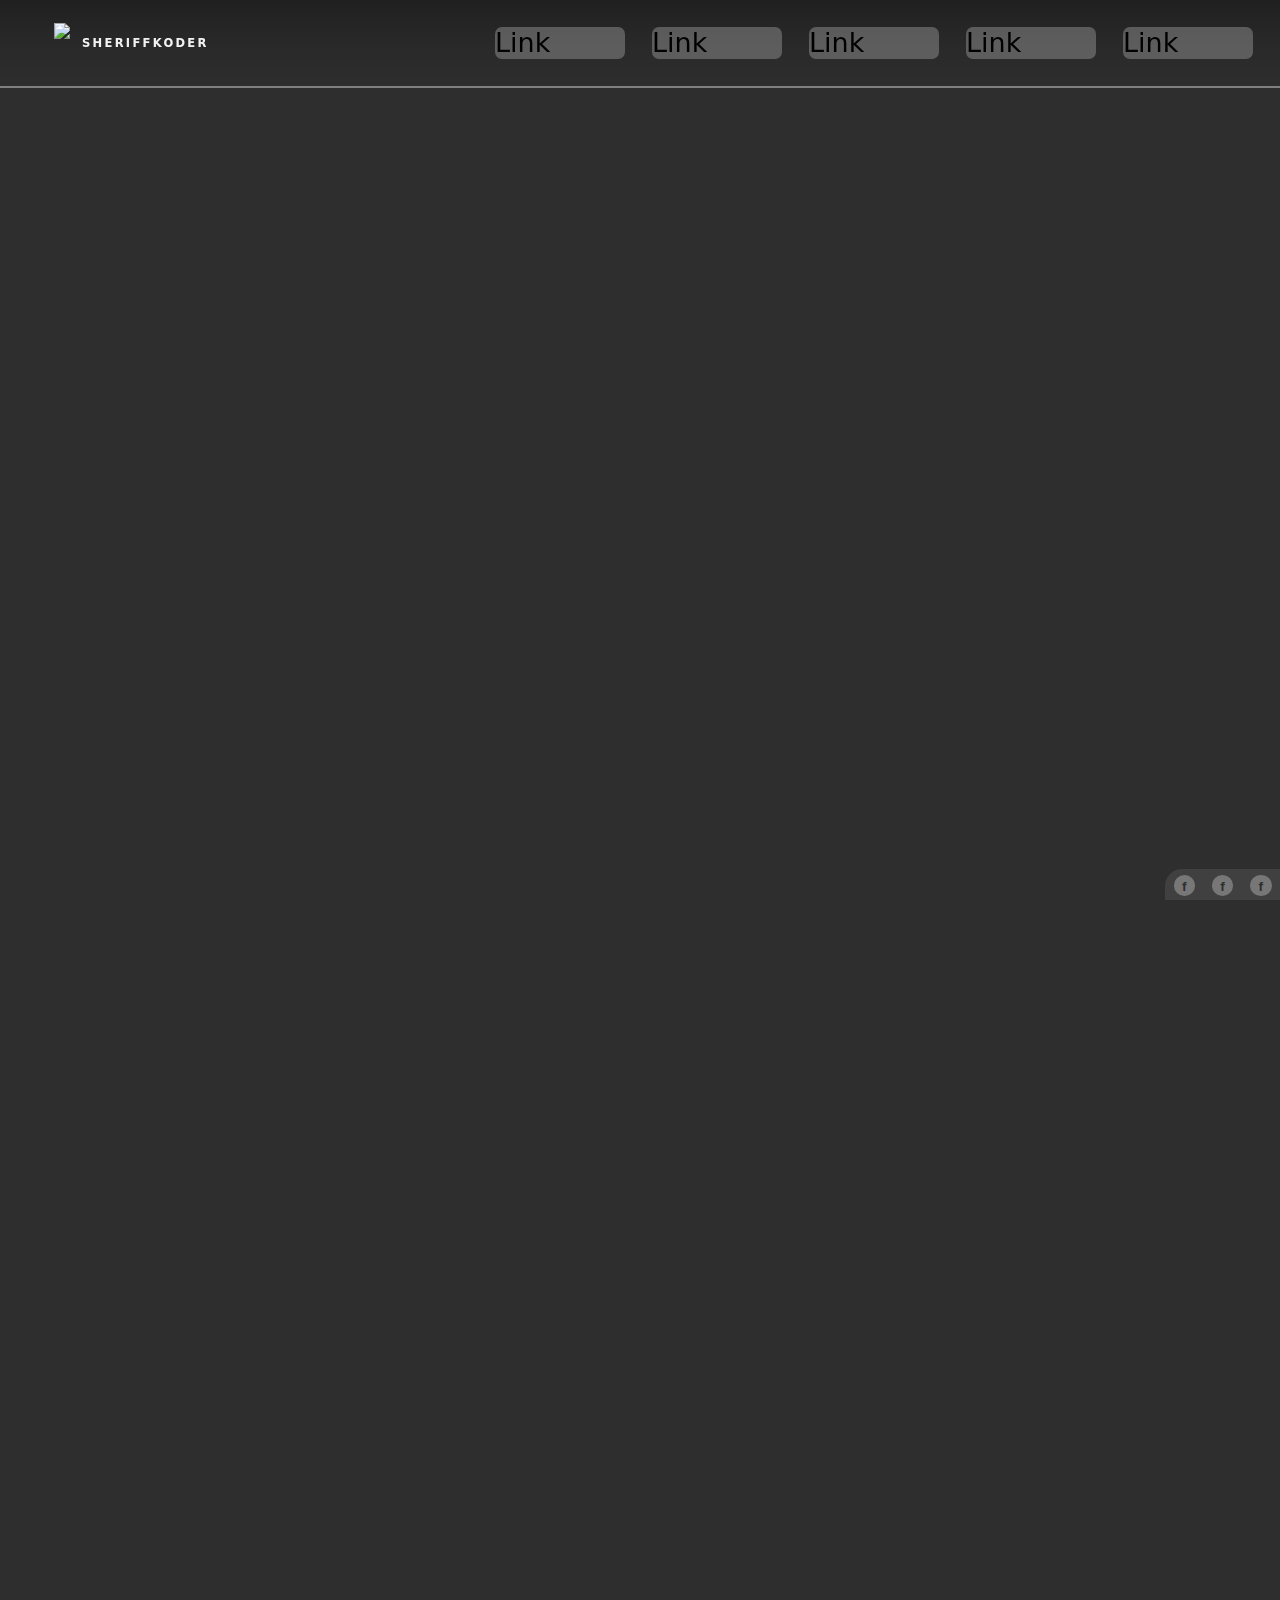
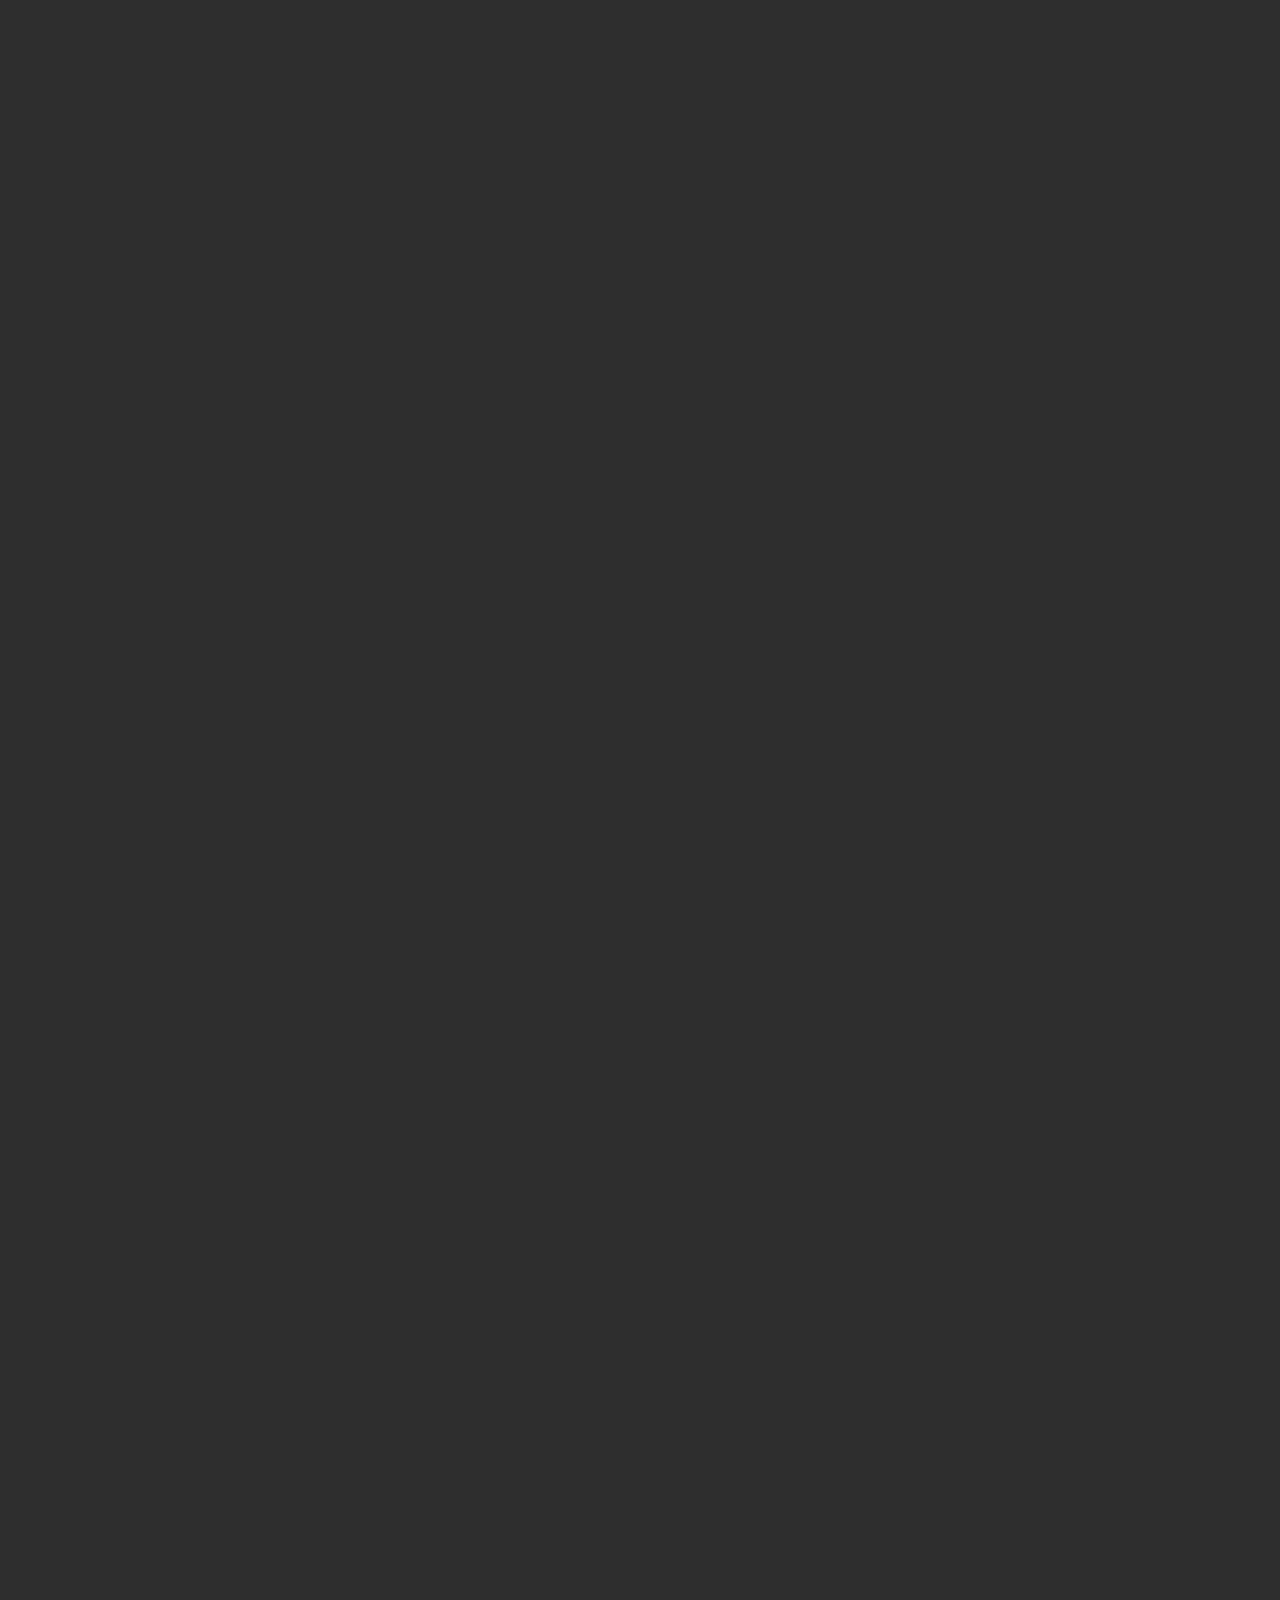
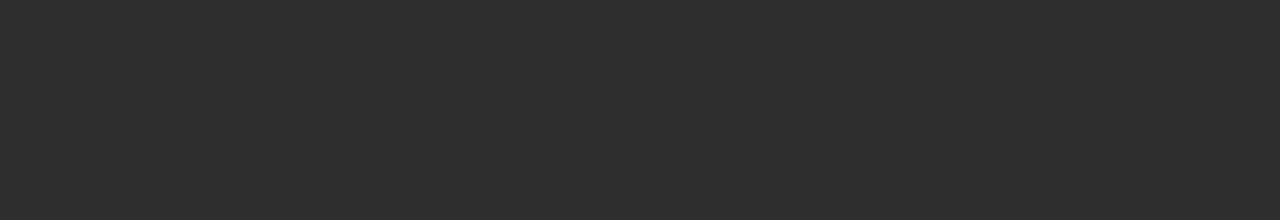
==== Parts/Container2/index.html @ fc48e60b "add blur property to card_outer by making absolute position/z-index higher/transparent background (2" ====
<!DOCTYPE HTML>

<HTML lang="en">


    <head>

        <title> 
            Portfolio2-Container2
        </title>

        <meta charset="UTF-8">
        <meta name="description"   content="online course tool" />
        <meta name="keywords"   content="courses" />
        <meta name="author"   content="victor" />

        <meta name="viewport" content="width=device-width,initial-scale=1.0">



        <link rel="stylesheet" type="text/css" href="./container2_content.css">
        <link rel="stylesheet" type="text/css" href="../Container1/Navigation/C1_Navigation.css">
        <link rel="stylesheet" type="text/css" href="../Container1/social_icons/social.css">
        <link rel="stylesheet" type="text/css" href="../Container1/Gradient_Buttons.css">


<!--
        <link rel="shortcut icon"   href="jason_img/favicon.ico" />

        <link rel="stylesheet" href="fontlink">
-->

        <style type="text/css">


        </style>




    </head>


    <body>




<!--////////////////////////////////////////////////////////////////////////-->

        <div class="container2">

            <div class="card_space">
                <div class="card_outer blur">
                    <div class="card_inner">
    
                    </div>
                </div>
            </div>

            <div class="card_space">
                <div class="card_outer blur">
                    <div class="card_inner">
    
                    </div>
                </div>
            </div>

            <div class="card_space">
                <div class="card_outer blur">
                    <div class="card_inner">
    
                    </div>
                </div>
            </div>







        </div>





<!--////////////////////////////////////////////////////////////////////////-->

<div class="header2">
</div>

<div class="header1">
            
    <div class="header1_part1">

    </div>

    <div class="header1_part2">
        <div class="header_icon cursor_pointer">
            <img src="./logo.png">
            
        </div>

        <div class="header_text cursor_pointer">
            <p>
                SHERIFFKODER
            </p>
        </div>
    </div>

    <div class="header1_part3_sub1">
        <div class="header1_part3_menu Gradient_Link_Background2/">

        </div>

    </div>

    <div class="header1_part3_sub2">
        <div class="header1_part3_links non_contact cursor_pointer Gradient_Text_hover1">
            Link
        </div>

        <div class="header1_part3_links non_contact cursor_pointer">
            Link
        </div>

        <div class="header1_part3_links non_contact cursor_pointer">
            Link
        </div>

        <div class="header1_part3_links non_contact cursor_pointer">
            Link
        </div>

        <div class="header1_part3_links contact_link 
        cursor_pointer Gradient_Link_Background2 Gradient_Link_Background3/ Gradient_Text_hover2/ Gradient_Border/">
                Link
        </div>




    </div>


</div>


<!--////////////////////////////////////////////////////////////////////////-->
<div class="social_icon_box_container">
            
    <p class="social_icon_box cursor_pointer transparent_1">
        f
    </p>

    <p class="social_icon_box cursor_pointer transparent_1">
        f
    </p>

    <p class="social_icon_box cursor_pointer transparent_1">
        f
    </p>
    
<div>






        <script src="./container_content.js">

        </script>


    </body>

</HTML>
---- Parts/Container2/container2_content.css ----
:root {
    --clr-backgoundColor-black: hsl(0, 0%, 18%);
    /*--clr-backgoundColor-black: hsl(0, 81%, 40%); red */

    --clr-backgoundColor-black-hover: hsl(0, 0%, 60%); ;

/*    --clr-lightgrey-borders: hsl(0, 1%, 80%); /*disable*/ 
    --clr-lightgrey-border-needed: hsl(0, 1%, 80%);
    --clr-lightgrey-text: hsl(0, 0%, 85%);
    --clr-lightergrey-text: hsl(0, 0%, 95%);

    --clr--contact-background: hsla(0, 0%, 85%, 0.2);
    --clr--social-background: hsla(0, 0%, 85%, 0.1);

    --clr--contact-background-hover: hsla(0, 0%, 75%, 0.2);

    --timing1: 0.5s;
    --timing2: 5s;

    --clr-gradient1: #0014ff;
    --clr-gradient3: #e234c8;
    --clr-gradient2: #00ffc3;

    --clr-socialborder:  rgb(89, 89, 89); /*152*/
    /*
    --clr-gradient1: hsl(230, 98%, 49%);
    --clr-gradient2: hsl(310, 100%, 50%);
    --clr-gradient3: hsl(149, 100%, 49%);
*/
    /* green theme */
    /*--clr-themeColor: rgb(255, 255, 255); */
 /*   --clr-themeColor: rgba(0, 255, 200, 0.975);
    --clr-themeColor-darker:  rgba(13, 157, 118, 0.975);
    --clr-themeColor-opacity:  rgba(0, 255, 190, 0.2);
*/

    /* blue theme */
/*    --clr-themeColor: rgba(14, 0, 165, 0.975);
    --clr-themeColor-darker:  rgba(13, 44, 157, 0.975);
    --clr-themeColor-opacity:  rgba(0, 8, 255, 0.2);
*/

    /* white theme */
  --clr-themeColor: rgba(245, 245, 245, 0.975);
    --clr-themeColor-darker:  rgba(200, 200, 200, 0.975);
    --clr-themeColor-opacity:  rgba(233, 233, 233, 0.2);


    --clr-link-color-hover:  rgba(255, 255, 255, 1); /* 0.2 opacity text-color makes effect*/


    --container-height: 95vh;
    --container-count: 4;

}

body {
    height: calc( var(--container-height) * var(--container-count) ) !important;
    background-color: var(--clr-backgoundColor-black);
    margin: 0;
    font-family: system-ui,-apple-system,"Segoe UI",Roboto,"Helvetica Neue",Arial,"Noto Sans","Liberation Sans",sans-serif,"Apple Color Emoji","Segoe UI Emoji","Segoe UI Symbol","Noto Color Emoji";



}

*, *::before, *::after {
    box-sizing: border-box;
}



/* Mobile screen */
@media only screen and (max-width: 470px) {

    html {
        font-size: 3vmin ;
    }

    .container2 {

    /*    background: rgba(38, 38, 38, 0.234) url("../Container1/car_Chevrolet_Camaro_Z28_monochrome-26097.jpg"); */
    
    
        width:100vw;
        min-height: 100vh;

        display: flex;
        flex-direction: column;
        justify-content: flex-start;
        align-items: center;

        padding-top: min(6vh, 50px);



    }

    .container2_bg {
        background: 
        linear-gradient(to right,  rgba(0, 0, 0, 0.6) ,  rgba(0, 0, 0, 0.4), rgba(0, 0, 0, 0.2) ,rgba(0, 0, 0, 0)),
        linear-gradient(to bottom, rgba(41, 41, 43, 0.365) 10%,  rgba(41, 41, 43, 0.465) 15%, rgba(41,41,43,255) 90% ,rgba(41,41,43,255) 100%),  
        
        url("./apps.jpg");
        padding-top: min(17vh, 100px);

    }



        .card_space {

            background: rgba(255, 0, 0, 0);
            width: 100%;
            height: 300px;

            position: relative;

        }

                .card_outer {

                    height: 22rem;
                    max-height: 230px;

                    width: 22rem;
                    max-width: 230px;
                    border-radius: 17px;

                    display: flex;
                    align-items: center;
                    justify-content: center;

                    

                }

                .blur {

                    background: rgba(130, 130, 130, 0.147);
                    border: 1px solid rgba(130, 130, 130, 0.06);
                    backdrop-filter: blur(2px);

                    position: absolute;
                    z-index: 1;

                    right: 50%;
                    top:50%;

                    transform: translate(50%, -50%);

                }

                .card_outer:hover {
                    background : linear-gradient(to left, var(--clr-gradient1-o) 20%, var(--clr-gradient2-o) 100%);
                    background-repeat: no-repeat;
                    opacity: 1;
                }


                .card_inner {

                    height: 95%;
                    width: 95%;
                    background: rgb(134, 134, 134);

                    border-radius: 12px;
                    box-shadow: 0;


                }

   





}


/* Tablet Styles */
@media only screen and (min-width: 471px) and (max-width: 800px) {

    html {
        font-size: 3vmin ;
    }

}

/*////////////////////////////////////////////////////////////////////*/
/*////////////////////////////////////////////////////////////////////*/
/* Desktop screen */

@media only screen and (min-width: 801px) and (max-width: 1500px){


    html {
        font-size: 3vmin ;
    }

}

/*////////////////////////////////////////////////////////////////////*/
/*////////////////////////////////////////////////////////////////////*/
/* widescreen */

@media only screen and (min-width: 1501px) {



    html {
        font-size: 3vmin ;
    }

}

.container2_test {
    

/*
    linear-gradient(to right,  rgba(0, 0, 0, 0.6) ,  rgba(0, 0, 0, 0.4), rgba(0, 0, 0, 0.2) ,rgba(0, 0, 0, 0)),
    linear-gradient(to top, rgba(41,41,43,0) 10%,  rgba(41,41,43,0) 15%, rgba(41,41,43,255) 90% ,rgba(41,41,43,255) 100%),  
    rgba(41,41,43,255);
        add for top continuation with container1 */

    

    height: 95vh;
    max-width: 1800px;
    margin:0 auto;

    display: flex;
    flex-direction: row;
}
          

/* changes the cursor shape on selected links */
.cursor_pointer {
    cursor: pointer;

}


            .header_Text_Link:hover {


/*                background-image: linear-gradient(to right, var(--clr-gradient1) , var(--clr-gradient2));
*/                /* remove for white text, remove i used it for some reason but its not necessary */

                /* style : filled color icon */
/*                
                color: black;
                background-color: var(--clr-themeColor);
                font-weight: 400;
                border: 0.1em solid var(--clr-themeColor);
                

                /* style : gradient color on hover */ /*
                color: white;
                background-image: linear-gradient(to right, var(--clr-gradient1) , var(--clr-gradient1), var(--clr-gradient2));
                font-weight: 300;
                border: none;
*/

                /* style : enlightened icon */
/*                
                text-shadow: 0px 0px 10px white;
                color:white;
                background-color: var(--clr-themeColor-opacity);
                border: 0.1em solid var(--clr-themeColor-darker);
                box-shadow: 0px 0px 1px var(--clr-themeColor-darker), inset 0px 0px 5px var(--clr-themeColor-darker);
                filter: blur(0.3px);
*/                
                /*background-color: var(--clr--contact-background-hover);*/


            }
---- Parts/Container1/Navigation/C1_Navigation.css ----
/*/////////////////////////////////////////////////////////////////////////////*/
/*/////////////////////////////////////////////////////////////////////////////*/
/*/////////////////////////////////////////////////////////////////////////////*/

:root {
    --clr-backgoundColor-black: hsl(0, 0%, 18%);
    /*--clr-backgoundColor-black: hsl(0, 81%, 40%); red */

    --clr-backgoundColor-black-hover: hsl(0, 0%, 60%); ;

/*    --clr-lightgrey-borders: hsl(0, 1%, 80%); /*disable*/ 
    --clr-lightgrey-border-needed: hsl(0, 1%, 80%);
    --clr-lightgrey-text: hsl(0, 0%, 85%);
    --clr-lightergrey-text: hsl(0, 0%, 95%);

    --clr--contact-background: hsla(0, 0%, 85%, 0.2);
    --clr--social-background: hsla(0, 0%, 85%, 0.1);

    --clr--contact-background-hover: hsla(0, 0%, 75%, 0.2);

    --timing1: 0.5s;
    --timing2: 5s;

    --clr-gradient1: #0014ff;
    --clr-gradient3: #ff2cdf;
    --clr-gradient2: #00ff5b;


    /*
    --clr-gradient1: hsl(230, 98%, 49%);
    --clr-gradient2: hsl(310, 100%, 50%);
    --clr-gradient3: hsl(149, 100%, 49%);
*/
    /* green theme */
    /*--clr-themeColor: rgb(255, 255, 255); */
 /*   --clr-themeColor: rgba(0, 255, 200, 0.975);
    --clr-themeColor-darker:  rgba(13, 157, 118, 0.975);
    --clr-themeColor-opacity:  rgba(0, 255, 190, 0.2);
*/

    /* blue theme */
/*    --clr-themeColor: rgba(14, 0, 165, 0.975);
    --clr-themeColor-darker:  rgba(13, 44, 157, 0.975);
    --clr-themeColor-opacity:  rgba(0, 8, 255, 0.2);
*/

    /* white theme */
  --clr-themeColor: rgba(245, 245, 245, 0.975);
    --clr-themeColor-darker:  rgba(200, 200, 200, 0.975);
    --clr-themeColor-opacity:  rgba(233, 233, 233, 0.2);


    --clr-link-color-hover:  rgba(255, 255, 255, 1); /* 0.2 opacity text-color makes effect*/



}


/*////////////////////////////////////////////////////////////////////*/
/* Mobile screen */
@media only screen and (max-width: 400px) {



/*////////////////////////////////////////////////////////////////////*/

    .header1 {


        max-width: 100vw;
        height: min(15vh, 88px);
        border-bottom: 0.1em solid grey;

        margin: auto;

        /* scrolling navigation with shadow */
        position: fixed;
        top: 0;
        left: 0;
        right: 0;

        background: linear-gradient(to bottom,  rgba(0, 0, 0, 0.3), rgba(0, 0, 0, 0.1) ,rgba(0, 0, 0, 0));
        /*//////////////////////////////////*/

        display: flex;
        flex-direction: row;


    }

            .header1_part1 {
                height: 100%;
                flex: 1;

            }


            .header1_part2 {
                height: 100%;
/*                background-color: yellow; */

                flex: 3;

                display: flex;


            }

                .header_icon {
                    height: 100%;
                    flex: 1;


                    display: flex;
                    justify-content: flex-end;
                    align-items: center;
                }

                    .header_icon img {
                        height: 3.5rem;
                        margin-right: 0.75rem;

                    }

                    .header_icon img:hover, .header_text p:hover, .header1_part3_menu:hover {        
                        -webkit-filter: drop-shadow(0px 0px 5px var(--clr-themeColor));
            
                    }


                .header_text {
                    height: 100%;
                    flex: 2.2;

                    display: flex;
                    justify-content: flex-start;
                    align-items: center;
                }

                    .header_text p {

                        color: var(--clr-lightergrey-text);
                        text-transform: uppercase;
                        font-size: 1rem;
                        font-weight: 700;
                        letter-spacing: 0.2em;

    
                    }

            .header1_part3_sub1 {

                height: 100%;
                
                
                flex: 1;
                display: flex;
                justify-content: center;
                align-items: center;

            }

            .header1_part3_sub2 {

                display: none;
                
            }

                .header1_part3_menu {
                    height: min(3rem, 41px);
                    width: min(3rem, 41px);
                    background: rgba(0, 0, 0, 0.4);
                    border-radius:  30%;
                    margin-left: -1rem;
                    
                }
            
            
  }


    /*////////////////////////////////////////////////////////////////////*/
    /* Tablet Styles */
   @media only screen and (min-width: 401px) and (max-width: 1049px) {

    html {
        font-size: 3vmin;
    }

    .header1 {


        max-width: 100vw;
        height: min(15vh, 88px);
        border-bottom: 0.1em solid grey;

        margin: auto;

        /* scrolling navigation with shadow */
        position: fixed;
        top: 0;
        left: 0;
        right: 0;

        background: linear-gradient(to bottom,  rgba(0, 0, 0, 0.3), rgba(0, 0, 0, 0.1) ,rgba(0, 0, 0, 0));
        /*//////////////////////////////////*/

        display: flex;
        flex-direction: row;
        justify-content: space-between; /**/
        padding: 0 2rem; /**/

    }

            .header1_part1 {
                height: 100%;
                flex: 1;
                display: none; /* was used to center in mobile, we need part two in the beginning now*/

            }


            .header1_part2 {
                height: 100%;


                display: flex;


            }

                .header_icon {
                    height: 100%;


                    display: flex;
                    justify-content: flex-end;
                    align-items: center;
                }

                    .header_icon img {
                        height: min(3.5rem, 40.64px); /**//* smallest of two, i.e not exceed 40.64px */
                        margin-right: 0.75rem;

                    }

                    .header_icon img:hover, .header_text p:hover, .header1_part3_menu:hover {        
                        -webkit-filter: drop-shadow(0px 0px 5px var(--clr-themeColor));
            
                    }


                .header_text {
                    height: 100%;
/*                   flex: 2.2; */  /*was used to align proportionally with the img in center of viewport*/

                    display: flex;
                    justify-content: flex-start;
                    align-items: center;
                }

                    .header_text p {

                        color: var(--clr-lightergrey-text);
                        text-transform: uppercase;

                        font-size: min(1rem,11.5px); /**//* smallest of two, not exceed 11.5px */

                        font-weight: 700;
                        letter-spacing: 0.2em;

    
                    }

            .header1_part3_sub1 {

                height: 100%;
                
                
                display: flex;
                justify-content: center;
                align-items: center;

            }

            .header1_part3_sub2 {

                display: none;

            }

                .header1_part3_menu {
                    height: min(3rem, 41px);
                    width: min(3rem, 41px);
                    background: rgba(0, 0, 0, 0.4);
                    border-radius:  30%;
/*                    margin-left: 1rem;  */
                    
                }
            
            
  }






/*////////////////////////////////////////////////////////////////////*/
/* Desktop Styles media query with high resolution support */
  @media only screen and (min-width: 1050px) {
    html {
        font-size: 3vmin;
    }

    .header1 {


        max-width: 100vw;
        height: min(15vh, 88px);
        border-bottom: 0.1em solid grey;

        margin: auto;

        /* scrolling navigation with shadow */
        position: fixed;
        top: 0;
        left: 0;
        right: 0;

        background: linear-gradient(to bottom,  rgba(0, 0, 0, 0.3), rgba(0, 0, 0, 0.1) ,rgba(0, 0, 0, 0));
        /*//////////////////////////////////*/

        display: flex;
        flex-direction: row;
        justify-content: space-between; /**/
        padding: 0 1rem 0 2rem; /**//**/

    }

            .header1_part1 {
                height: 100%;
                flex: 1;
                display: none; /* was used to center in mobile, we need part two in the beginning now*/

            }


            .header1_part2 {
                height: 100%;


                display: flex;


            }

                .header_icon {
                    height: 100%;


                    display: flex;
                    justify-content: flex-end;
                    align-items: center;
                }

                    .header_icon img {
                        height: min(3.5rem, 40.64px); /**//* smallest of two, i.e not exceed 40.64px */
                        margin-right: min(0.75rem,12px);

                    }

                    .header_icon img:hover, .header_text p:hover, .header1_part3_menu:hover {        
                        -webkit-filter: drop-shadow(0px 0px 5px var(--clr-themeColor));
            
                    }


                .header_text {
                    height: 100%;
/*                   flex: 2.2; */  /*was used to align proportionally with the img in center of viewport*/

                    display: flex;
                    justify-content: flex-start;
                    align-items: center;
                }

                    .header_text p {

                        color: var(--clr-lightergrey-text);
                        text-transform: uppercase;

                        font-size: min(1rem,11.5px); /* smallest of two, not exceed 11.5px */

                        font-weight: 700;
                        letter-spacing: 0.2em;

    
                    }

            .header1_part3_sub1 {

                height: 100%;
                
                
                display: flex;
                justify-content: center;
                align-items: center;

                display: none;

            }

            .header1_part3_sub2 {

                height: 100%;
                
                
                display: flex;
                justify-content: center;
                align-items: center;

            }

                .header1_part3_menu {
                    height: min(3rem, 41px);
                    width: min(3rem, 41px);
                    background: rgba(0, 0, 0, 0.4);
                    border-radius:  30%;
    /*                    margin-left: 1rem;  */
                    
                }

                .header1_part3_links {
                    height: min(1.5rem, 32px); /**/
                    width: min(6rem, 130px); /**/
                    background: rgba(170, 170, 170, 0.4);
                    border-radius: 7px;
                    margin-top: 0;
                    margin-left: min(1rem, 40px); /**/
                    margin-bottom: 0;
                    
                }
            
            
  }
---- Parts/Container1/social_icons/social.css ----
/*/////////////////////////////////////////////////////////////////////////////*/
/*/////////////////////////////////////////////////////////////////////////////*/
/*/////////////////////////////////////////////////////////////////////////////*/


body {
    height: 200vh;
/*    background: url('https://images.unsplash.com/photo-1546587348-d12660c30c50?ixlib=rb-1.2.1&ixid=MnwxMjA3fDB8MHxzZWFyY2h8N3x8bmF0dXJhbHxlbnwwfHwwfHw%3D&w=1000&q=80') 50%;
*/

}

*, *::before, *::after {
    box-sizing: border-box;
}


/*////////////////////////////////////////////////////////////////////*/
/* Mobile screen */
@media only screen and (max-width: 470px) {

    html {
        font-size: 3vmin ;
    }



    .social_icon_box_container {

        height: min(2.93rem,34.14px);  /* factor of 5 */
    /*    width: calc(2.2rem * 5); */  /* no width, responsive to item count */

        border-radius: 20px;


        /*/////////////////////////////*/

        position: fixed;
        bottom: 0;
        left: 50%;
        transform: translate(-50%, -50%);

        background: rgb(22, 22, 22);
        mix-blend-mode: screen;

        /*/////////////////////////////*/

        display: flex;
        flex-direction: row;
        justify-content: space-around;
        align-items: center;

        padding: 0.2rem max(0.4rem,6px);

    }

    .social_icon_box_container:hover {
        background: rgb(40, 40, 40);
        transition: background 1s ease-in-out;

    }


        .social_icon_box {
            height: min(2.26rem, 27.39px);
            width: min(2.4rem, 29.02px);

            border-radius: 50%;

            text-align: center;
            font-family: Arial, Helvetica, sans-serif;
            font-size: min(1.33em, 16.2px);
            margin: 0 0.5em;
            font-weight: 700;
            padding-top: 0.1em;

            text-shadow: /* text border */
            -0.05em 0 var(--clr-socialborder),
            0.05em 0  var(--clr-socialborder),
            0 -0.05em var(--clr-socialborder),
            0 0.05em  var(--clr-socialborder);

            /* align text inside */
            display: flex;
            justify-content: center;
            align-items: center;

            background-color: rgb(89, 89, 89);
            color: black;



        }

        .social_icon_box:hover {
            background: rgb(127, 127, 127);;
            text-shadow: 0px 0px 10px rgb(0, 0, 0);
            transition: background var(--timing1) ease-in-out;

        }

    
}



    /*////////////////////////////////////////////////////////////////////*/
    /* Tablet Styles */
   @media only screen and (min-width: 471px) and (max-width: 800px) {

        html {
            font-size: 3vmin ;
        }



        .social_icon_box_container {

            width: min(2.5rem,37.45px);  /* factor of 5 */
        /*    width: calc(2.2rem * 5); */  /* no width, responsive to item count */

            border-radius: 20px;


            /*/////////////////////////////*/

            position: fixed;
            right: 6.5vmin;
            bottom: 20%;
            transform: translate(0, 50%);

            background: rgb(22, 22, 22);
            mix-blend-mode: screen;

            /*/////////////////////////////*/

            display: flex;
            flex-direction: column;
            justify-content: space-around;
            align-items: center;

            padding: max(0.4em,7px) 0.2em;

        }

        .social_icon_box_container:hover {
            background: rgb(40, 40, 40);
            transition: background 1s ease-in-out;

        }


            .social_icon_box {
                height: min(1.7rem, 27.39px);
                width: min(1.8rem, 29.02px);

                border-radius: 50%;

                text-align: center;
                font-family: Arial, Helvetica, sans-serif;
                font-size: min(1em, 16.2px);
                margin: min(7.5px,1em) 0;
                font-weight: 700;


                text-shadow: /* text border */
                -0.05em 0 var(--clr-socialborder),
                0.05em 0  var(--clr-socialborder),
                0 -0.05em var(--clr-socialborder),
                0 0.05em  var(--clr-socialborder);

                /* align text inside */
                display: flex;
                justify-content: center;
                align-items: center;

                background-color: rgb(89, 89, 89);
                color: black;



            }

            .social_icon_box:hover {
                background: rgb(127, 127, 127);;
                text-shadow: 0px 0px 10px rgb(0, 0, 0);
                transition: background var(--timing1) ease-in-out;

            }


    }






/*////////////////////////////////////////////////////////////////////*/
/* Desktop Styles media query with high resolution support */
  @media only screen and (min-width: 801px) and (max-width: 1500px){

    html {
        font-size: 3vmin ;
    }



    .social_icon_box_container {

        height: min(1.445rem,25.5px);  /* factor of 5 */
    /*    width: calc(2.2rem * 5); */  /* no width, responsive to item count */

        border-top-left-radius: 17px;

        min-height: 31.093px ;
        

        /*/////////////////////////////*/

        position: fixed;
        bottom: 0;
        right: 0;

        background: rgb(22, 22, 22);
        mix-blend-mode: screen;

        /*/////////////////////////////*/

        display: flex;
        flex-direction: row;
        justify-content: flex-start;
        align-items: center;

        padding-left: 0px;
        padding-top: 12.75px;
        padding-bottom: 11.05px;
        padding-right: -1px;



    }

    .social_icon_box_container:hover {
        background: rgb(40, 40, 40);
        transition: background 1s ease-in-out;

    }


        .social_icon_box {
            height: 20.4px;
            width: 21.25px;
/*
            height: min(1.5rem, 33.39px);
            width: min(1.6rem, 35.02px);
*/

            border-radius: 50%;

            text-align: center;
            font-family: Arial, Helvetica, sans-serif;
            font-size: 13.6px;
            font-weight: 700;
            padding-top: 1.7px;
            margin: 0 8.5px;

            text-shadow: /* text border */
            -0.05em 0 var(--clr-socialborder),
            0.05em 0  var(--clr-socialborder),
            0 -0.05em var(--clr-socialborder),
            0 0.05em  var(--clr-socialborder);

            /* align text inside */
            display: flex;
            justify-content: center;
            align-items: center;

            background-color: rgb(89, 89, 89);
            color: black;



        }

        .social_icon_box:hover {
            background: rgb(127, 127, 127);;
            text-shadow: 0px 0px 10px rgb(0, 0, 0);
            transition: background var(--timing1) ease-in-out;

        }

    
    }





 

@media only screen and (min-width: 1501px) {
/*////////////////////////////////////////////////////////////////////*/
/* Desktop Styles media query with high resolution support */

html {
    font-size: 3vmin ;
}



.social_icon_box_container {

    height: min(1.7rem,30px);  /* factor of 5 */
/*    width: calc(2.2rem * 5); */  /* no width, responsive to item count */

    border-top-left-radius: 20px;

    min-height: 36.58px ;
    

    /*/////////////////////////////*/

    position: fixed;
    bottom: 0;
    right: 0;

    background: rgb(22, 22, 22);
    mix-blend-mode: screen;

    /*/////////////////////////////*/

    display: flex;
    flex-direction: row;
    justify-content: flex-start;
    align-items: center;

    padding-left: 0rem;
    padding-top: 15px;
    padding-bottom: 13px;
    padding-right: 0px;



}

.social_icon_box_container:hover {
    background: rgb(40, 40, 40);
    transition: background 1s ease-in-out;

}


    .social_icon_box {
        height: 24px;
        width: 25px;
/*
        height: min(1.5rem, 33.39px);
        width: min(1.6rem, 35.02px);
*/

        border-radius: 50%;

        text-align: center;
        font-family: Arial, Helvetica, sans-serif;
        font-size: 16px;
        font-weight: 700;
        padding-top: 2px;
        margin: 0 10px;

        text-shadow: /* text border */
        -0.05em 0 var(--clr-socialborder),
        0.05em 0  var(--clr-socialborder),
        0 -0.05em var(--clr-socialborder),
        0 0.05em  var(--clr-socialborder);

        /* align text inside */
        display: flex;
        justify-content: center;
        align-items: center;

        background-color: rgb(89, 89, 89);
        color: black;



    }

    .social_icon_box:hover {
        background: rgb(127, 127, 127);;
        text-shadow: 0px 0px 10px rgb(0, 0, 0);
        transition: background var(--timing1) ease-in-out;

    }


}



.social_icon_box_container2 {

    height: min(1.7rem,30px);  /* factor of 5 */
/*    width: calc(2.2rem * 5); */  /* no width, responsive to item count */

    border-top-left-radius: 20px;

    min-height: 36.58px ;
    

    /*/////////////////////////////*/

    position: fixed;
    bottom: 0;
    right: 50%;

    background: rgb(22, 22, 22);
    mix-blend-mode: screen;

    /*/////////////////////////////*/

    display: flex;
    flex-direction: row;
    justify-content: flex-start;
    align-items: center;

    padding-left: 0rem;
    padding-top: 15px;
    padding-bottom: 13px;
    padding-right: 0px;



}
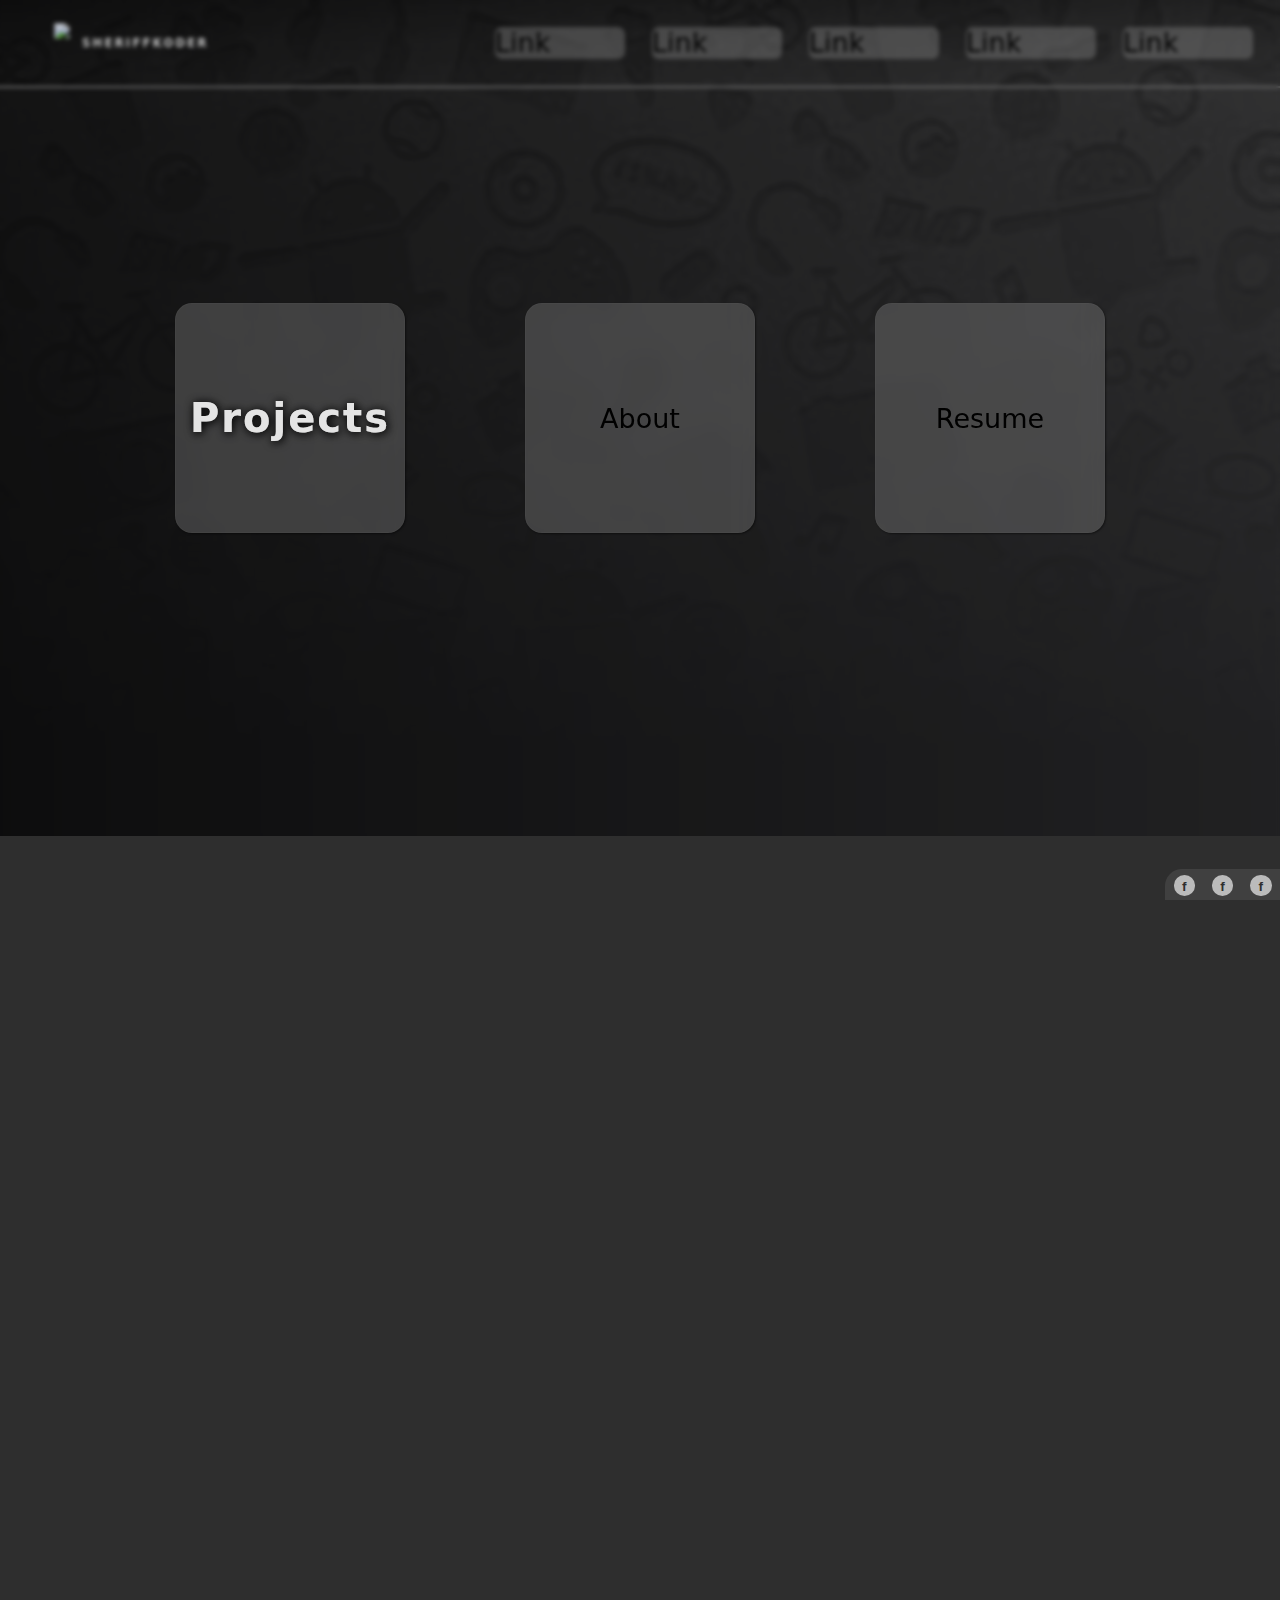
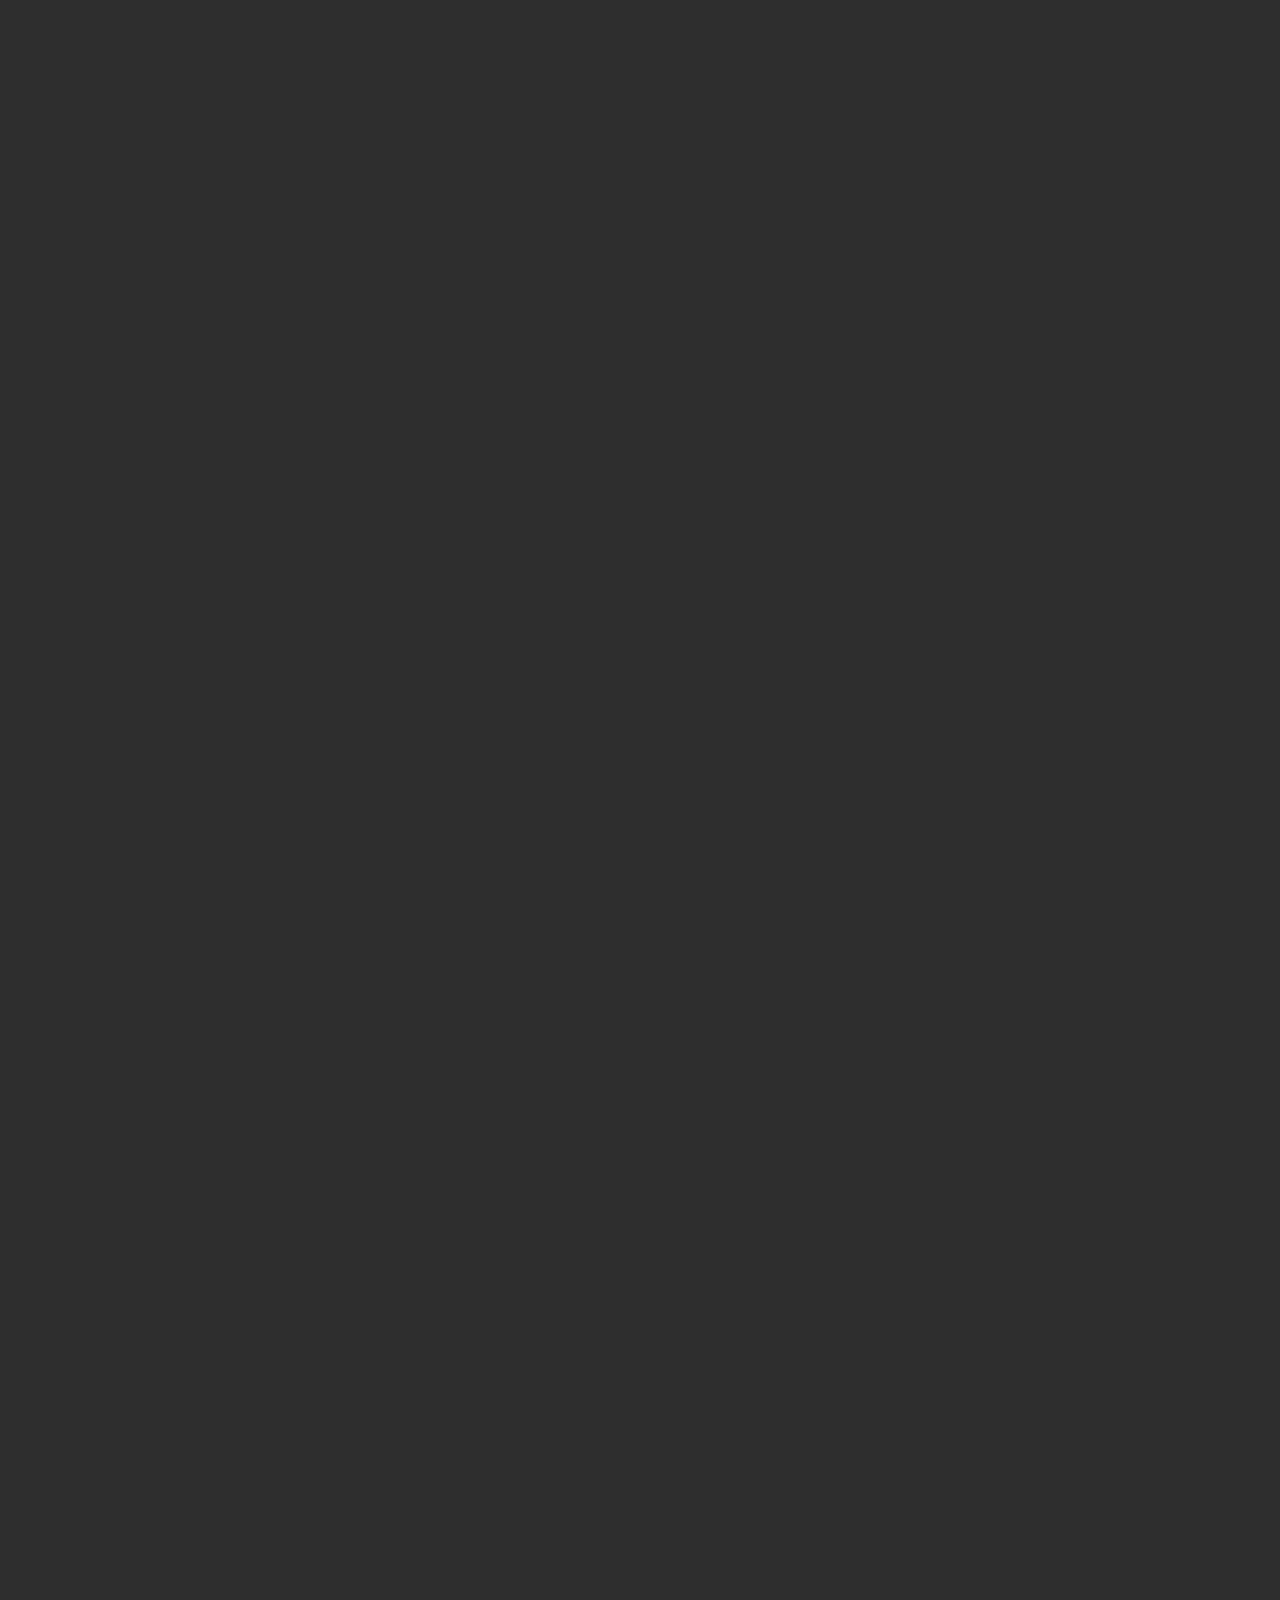
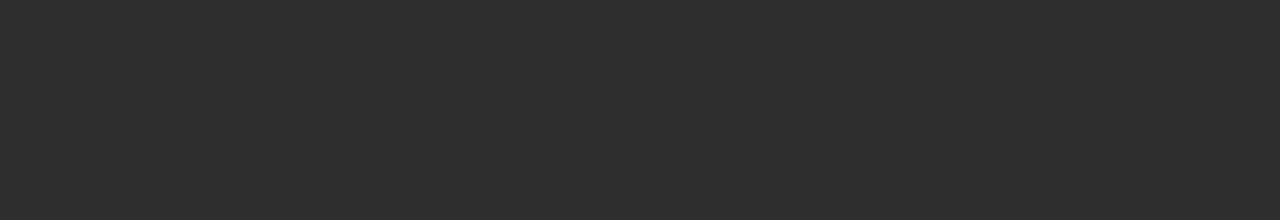
==== commit 9da4e236: "adjustments" ====
--- a/Parts/Container2/index.html
+++ b/Parts/Container2/index.html
@@ -44,36 +44,146 @@
     <body>
 
 
-
-
 <!--////////////////////////////////////////////////////////////////////////-->
 
-        <div class="container2">
-
-            <div class="card_space">
-                <div class="card_outer blur">
-                    <div class="card_inner">
-    
-                    </div>
+        <div class="container2 container2_bg">
+
+
+        
+            <div class="card_space card_space__flip">
+                <div class="card_outer blur_gradient_hover blur_gradient_hover__flip card_active">
+                    <p class="text_card_front_2" value="Projects">
+                        Projects
+                    </p>
+
+                        <p class="text_card_front_2" value="Projects">
+                            Projects
+                        </p>
+                    
+                    <div class="card_inner card_inner__flip">
+                        
+                    </div>
+
+                    <div class="vertical_line">
+
+                    </div>
+
+                    <div class="card_content card_content__flip">
+                        
+                        <p class="Text_Card_Mob first_text">
+                            The best place to start is yourself.
+                            If you have some capital available to invest in
+                            a business this is a great start as other parties
+                            you approach will take you more seriously.
+                        </p>
+
+                        <p class="Text_Card">
+                            The best place to start is yourself. <br>
+                            If you have some capital available to invest in <br>
+                            a business this is a great start as other parties <br>
+                            you approach will take you more seriously. <br>
+                        </p>
+
+
+
+                        <div class="Text_Link_Card cursor_pointer ">
+                            <p class="">
+                                LINK
+                            </p>
+                        </div>
+                    </div>
+
+                    
                 </div>
             </div>
 
-            <div class="card_space">
-                <div class="card_outer blur">
-                    <div class="card_inner">
-    
-                    </div>
+
+
+            <div class="card_space card_space__flip">
+                <div class="card_outer blur_gradient_hover blur_gradient_hover__flip">
+                    <div class="card_inner card_inner__flip">
+                        <p class="text_card_front">
+                            About
+                        </p>
+                    </div>
+
+                    <div class="vertical_line">
+
+                    </div>
+
+                    <div class="card_content card_content__flip">
+                        
+                        <p class="Text_Card_Mob second">
+                            The best place to start is yourself.
+                            If you have some capital available to invest in
+                            a business this is a great start as other parties
+                            you approach will take you more seriously.
+                        </p>
+
+                        <p class="Text_Card">
+                            The best place to start is yourself. <br>
+                            If you have some capital available to invest in <br>
+                            a business this is a great start as other parties <br>
+                            you approach will take you more seriously. <br>
+                        </p>
+
+
+
+
+
+                        <div class="Text_Link_Card cursor_pointer ">
+                            <p class="">
+                                LINK
+                            </p>
+                        </div>
+                    </div>
+
+                    
                 </div>
             </div>
 
-            <div class="card_space">
-                <div class="card_outer blur">
-                    <div class="card_inner">
-    
-                    </div>
+            <div class="card_space card_space__flip">
+                <div class="card_outer blur_gradient_hover blur_gradient_hover__flip">
+                    <div class="card_inner card_inner__flip">
+                        <p class="text_card_front">
+                            Resume
+                        </p>
+                    </div>
+
+                    <div class="vertical_line">
+
+                    </div>
+
+                    <div class="card_content card_content__flip">
+                        
+                        <p class="Text_Card_Mob third">
+                            The best place to start is yourself.
+                            If you have some capital available to invest in
+                            a business this is a great start as other parties
+                            you approach will take you more seriously.
+                        </p>
+
+                        <p class="Text_Card">
+                            The best place to start is yourself. <br>
+                            If you have some capital available to invest in <br>
+                            a business this is a great start as other parties <br>
+                            you approach will take you more seriously. <br>
+                        </p>
+
+
+
+
+
+                        <div class="Text_Link_Card cursor_pointer ">
+                            <p class="">
+                                LINK
+                            </p>
+                        </div>
+                    </div>
+
+                    
                 </div>
             </div>
-
 
 
 
@@ -168,9 +278,7 @@
 
 
 
-
-
-        <script src="./container_content.js">
+        <script src="./container2_content.js">
 
         </script>
 
--- a/Parts/Container2/container2_content.css
+++ b/Parts/Container2/container2_content.css
@@ -22,6 +22,17 @@
     --clr-gradient1: #0014ff;
     --clr-gradient3: #e234c8;
     --clr-gradient2: #00ffc3;
+
+
+    /*colors used in mobile card box as a border */
+    --clr-gradient1-o: hsla(235, 100%, 50%, 0.100);
+    --clr-gradient3-o: hsla(309, 75%, 55%, 0.100);
+    --clr-gradient2-o: hsla(166, 100%, 50%, 0.100); 
+
+    /* colors used in tablet box width increase background */
+    --clr-gradient1-o2: hsla(235, 100%, 50%, 0.200);
+    --clr-gradient3-o2: hsla(309, 75%, 55%, 0.200);
+    --clr-gradient2-o2: hsla(166, 100%, 50%, 0.200);  
 
     --clr-socialborder:  rgb(89, 89, 89); /*152*/
     /*
@@ -63,7 +74,6 @@
     font-family: system-ui,-apple-system,"Segoe UI",Roboto,"Helvetica Neue",Arial,"Noto Sans","Liberation Sans",sans-serif,"Apple Color Emoji","Segoe UI Emoji","Segoe UI Symbol","Noto Color Emoji";
 
 
-
 }
 
 *, *::before, *::after {
@@ -73,7 +83,7 @@
 
 
 /* Mobile screen */
-@media only screen and (max-width: 470px) {
+@media only screen and (max-width: 640px) {
 
     html {
         font-size: 3vmin ;
@@ -85,31 +95,55 @@
     
     
         width:100vw;
-        min-height: 100vh;
+        min-width: 300px;
 
         display: flex;
         flex-direction: column;
         justify-content: flex-start;
         align-items: center;
 
-        padding-top: min(6vh, 50px);
-
-
+        padding: min(7vh,80px) 0;
+
+        position: relative;
+        perspective: 1000px;
 
     }
 
+
+    /* background used in separate testing page */
     .container2_bg {
         background: 
         linear-gradient(to right,  rgba(0, 0, 0, 0.6) ,  rgba(0, 0, 0, 0.4), rgba(0, 0, 0, 0.2) ,rgba(0, 0, 0, 0)),
         linear-gradient(to bottom, rgba(41, 41, 43, 0.365) 10%,  rgba(41, 41, 43, 0.465) 15%, rgba(41,41,43,255) 90% ,rgba(41,41,43,255) 100%),  
-        
         url("./apps.jpg");
         padding-top: min(17vh, 100px);
 
+        background-repeat: no-repeat;
+        background-size: contain;
+
     }
 
 
-
+    /* blur background effect (between image and boxes)*/
+    .container2_bg::after {
+
+        position: absolute;
+        content: " ";
+
+        top:0;
+        left: 0;
+        height: 100%;
+        width: 100%;
+
+        background: rgba(0, 0, 0, 0.2);
+        backdrop-filter: blur(2px);
+
+        z-index: 1;
+
+
+
+    }
+        /* the column space the card is margined in */
         .card_space {
 
             background: rgba(255, 0, 0, 0);
@@ -117,49 +151,45 @@
             height: 300px;
 
             position: relative;
+            
 
         }
 
+
+                /* the card border , refer to blur_gradient_hover in Gradient css file for style */
                 .card_outer {
 
                     height: 22rem;
                     max-height: 230px;
+                    min-height: 165px;
 
                     width: 22rem;
                     max-width: 230px;
+                    min-width: 165px;
                     border-radius: 17px;
 
                     display: flex;
                     align-items: center;
                     justify-content: center;
 
-                    
-
-                }
-
-                .blur {
-
-                    background: rgba(130, 130, 130, 0.147);
-                    border: 1px solid rgba(130, 130, 130, 0.06);
-                    backdrop-filter: blur(2px);
-
-                    position: absolute;
-                    z-index: 1;
-
-                    right: 50%;
-                    top:50%;
-
-                    transform: translate(50%, -50%);
-
-                }
-
-                .card_outer:hover {
-                    background : linear-gradient(to left, var(--clr-gradient1-o) 20%, var(--clr-gradient2-o) 100%);
-                    background-repeat: no-repeat;
-                    opacity: 1;
-                }
-
-
+                    position: relative;
+
+                }
+
+                    /* add more opacity related to the tablet query, property from Gradient_buttons.css*/
+                    /* switch colors as the card will be flipped but on hover only so it can seem right position on hover out finish*/
+
+                    .blur_gradient_hover:hover::before {
+                        background-image: linear-gradient(to right, var(--clr-gradient1-o) , var(--clr-gradient2-o), var(--clr-gradient2-o)) !important;                
+                    }
+    
+                    .blur_gradient_hover:hover::after {
+                        background-image: linear-gradient(to right, var(--clr-gradient1-o) , var(--clr-gradient1-o), var(--clr-gradient2-o)) !important;                
+    
+                    }
+
+
+                /* the card content space */
                 .card_inner {
 
                     height: 95%;
@@ -169,37 +199,837 @@
                     border-radius: 12px;
                     box-shadow: 0;
 
-
-                }
-
+                    display: flex;
+                    align-items: center;
+                    justify-content: center;
+
+
+                }
+
+                        .text_card_front_2 {
+                            color: rgb(228, 228, 228);
+                            font-size: max(2rem,40.044px);
+                            letter-spacing: 0.05em;
+                            margin: 0;
+                            font-weight: 600;
+                            text-shadow: 1px 1px 10px rgba(0, 0, 0, 0.716);
+                            position: absolute;
+                            z-index: 4;
+                            transition: opacity 0.25s ease-in;
+                        }
+
+                        .card_outer:hover > .text_card_front_2 {
+                            opacity: 0;
+                        }
+
+
+
+                .vertical_line {
+                    display: none;
+                }
    
 
-
-
+                /***************************************/
+
+
+                /* styling */
+                .card_inner__flip {
+
+                    position: absolute; /* both absolute to the blur gradient*/
+                    opacity: 1;     /* side 1 : card inner opacity 1 */
+                    transition: opacity 0.6s ease-out;    /* delay in animation */
+
+                  }
+
+
+                  .card_content__flip {
+
+                    position: absolute; /* both absolute to the blur gradient*/
+
+                    width: 95%;
+                    height: 95%;
+                    border-radius: 12px;                    
+                    background: rgba(134, 134, 134, 0.478);
+
+                    color: white;
+                    display: flex;
+                    justify-content: center;
+                    align-items: center;
+                    flex-direction: column;
+
+                    transform: rotateY(180deg);
+                    opacity: 0;     /* side 1: not need to show it */
+
+                    transition: opacity 0.5s step-start;    /* delay in animation reverse timing */
+                    transition-delay: 0.2s;
+                    mix-blend-mode: screen;
+
+                  }
+
+                  .card_content .Text_Card_Mob {
+                    padding: 8px;
+                    text-align: center;
+                    font-size: 12px;
+                    font-weight: 500;
+                    font-size: min(1.5vmax, 12px);
+
+
+                  }
+
+                  .card_content .Text_Card {
+                    display: none;
+                  }
+
+                  .Text_Link_Card {
+                        background-color: white;
+                        height: 12%;
+                        width: 40%;
+                        border-radius: 7px;
+                        color: black;
+
+                        display: flex;
+                        justify-content: center;
+                        align-items: center;
+
+                        font-weight: 900;
+                        font-size: min(1.5vmax, 12px);
+
+                  }
+
+
+                /* animation */
+                .card_space__flip {
+                    /*perspective: 1000px; put in container2 to make bg blur work*/
+                }
+
+                .blur_gradient_hover__flip {
+                    position: relative;
+                    
+                    transition: transform 0.6s;
+                    transform-style: preserve-3d;
+
+                }
+
+                .card_space__flip:hover .blur_gradient_hover__flip {
+                    transform: translate(50%, -50%) rotateY(180deg);
+                  }
+
+                .card_space__flip:hover .card_content__flip {
+                    opacity: 1;
+
+                }
+                .card_space__flip:hover .card_inner__flip {
+                    opacity: 0;
+
+                }
+
+
+                .blur_mirror {
+                    display: none;
+                }
 
 
 }
 
 
-/* Tablet Styles */
-@media only screen and (min-width: 471px) and (max-width: 800px) {
+/* Tablet Styles */ /* size from where can allow width space, till allow three boxes row space */
+@media only screen and (min-width: 641px) and (max-width: 920px) {
 
     html {
         font-size: 3vmin ;
     }
 
+    .container2 {
+
+    /*    background: rgba(38, 38, 38, 0.234) url("../Container1/car_Chevrolet_Camaro_Z28_monochrome-26097.jpg"); */
+    
+    
+        width:100vw;
+        min-height: 100vh;
+
+        display: flex;
+        flex-direction: column;
+        justify-content: flex-start;
+        align-items: center;
+
+        padding-top: min(6vh, 50px);
+
+        position: relative;
+        perspective: 1000px;
+
+    }
+
+
+    /* background used in separate testing page */
+    .container2_bg {
+        background: 
+        linear-gradient(to right,  rgba(0, 0, 0, 0.6) ,  rgba(0, 0, 0, 0.4), rgba(0, 0, 0, 0.2) ,rgba(0, 0, 0, 0)),
+        linear-gradient(to bottom, rgba(41, 41, 43, 0.365) 10%,  rgba(41, 41, 43, 0.465) 15%, rgba(41,41,43,255) 90% ,rgba(41,41,43,255) 100%),  
+        url("./apps.jpg");
+        padding-top: min(17vh, 100px);
+
+        background-repeat: no-repeat;
+        background-size: contain;
+
+    }
+
+   
+
+
+    /* blur background effect (between image and boxes)*/
+    .container2_bg::after {
+
+        position: absolute;
+        content: " ";
+
+        top:0;
+        left: 0;
+        height: 100%;
+        width: 100%;
+
+        background: rgba(0, 0, 0, 0.2);
+        backdrop-filter: blur(2px);
+
+        z-index: 1;
+
+
+
+    }
+        /* the column space the card is margined in */
+        .card_space {
+
+            background: rgba(255, 0, 0, 0);
+            width: 100%;
+            height: 300px;
+
+            position: relative;
+
+
+        }
+
+
+                /* the card border , refer to blur_gradient_hover in Gradient css file for style */
+
+                /* the card border , refer to blur_gradient_hover in Gradient css file for style */
+
+                .card_outer {
+
+                    height: 33vw;
+                    max-height: 230px;
+
+                    width: 228px;
+
+                    border-radius: 17px;
+
+                    display: flex;
+                    flex-direction: row;
+                    align-items: center;
+                    justify-content: flex-start;
+
+                    position: relative;
+
+                    padding: 5.7px;
+
+                    transition: width 0.5s ease-out;
+                }
+
+                .card_outer:hover {
+                    width: 90%;
+                    max-width: 650px;
+
+
+                }
+
+                .text_card_front_2 {
+                    font-size: max(2.5rem,40.044px);
+                    
+                    position: absolute;
+                    top: 5%;
+                    left: 0%;       
+                    color: rgba(0,0,0,0);
+                    transform: skew(0deg,0deg) translate(0%, 0%);
+                    text-shadow: 0 0 3px rgba(0, 0, 0, 0);
+                    z-index: 3;
+
+                        transition: all .2s ease-out;
+                    
+
+                }
+
+                
+                .text_card_front_2::after {
+                    content: attr(value);
+
+                    position: absolute;
+                    top: 15px;
+                    left: 25px;
+                    color: rgba(255,255,255,1);
+                    transform: skew(0deg) scale(1,1);
+                    text-shadow:
+                    -1px -1px 1px #aaa,
+                    -2px -2px 1px #999,
+                    -3px -3px 1px #888,
+                    -4px -4px 1px #777,
+                    -5px -5px 1px #666,
+                    -6px -6px 1px #555,
+                    -7px -7px 5px rgba(20, 20, 20, 0.75);
+                    z-index: 4;
+                }
+
+
+                .card_content:hover {
+                    pointer-events: none;
+
+                }
+                .card_outer:hover > .text_card_front_2 {
+                    transform: skew(63deg,-26.6deg) scale(1.4, 1.4);
+                    text-shadow: 0 0 5px rgba(0, 0, 0, 0.167);
+                    top: 10%;
+                    left: -9%;
+
+                }
+
+
+                .card_outer:hover > .text_card_front_2::after {
+                    transform: skew(-63deg) scale(1,.5);
+
+                }
+
+
+                .text_card_front_2:hover::afters {
+                    color: rgba(255, 255, 255, 0.7);
+
+                    text-shadow: 0 0 3px #63fdfe, 0 0 8px #fff;
+
+                }
+
+
+                
+                /* add more opacity related to the tablet query, property from Gradient_buttons.css*/
+
+                .blur_gradient_hover {
+                    box-shadow: 1px 1px 5px rgba(0, 0, 0, 0.7);
+
+                }
+                .blur_gradient_hover:hover::before {
+                    background-image: linear-gradient(to right, var(--clr-gradient2-o2) , var(--clr-gradient2-o2), var(--clr-gradient2-o2), var(--clr-gradient1-o2));
+                    box-shadow: 1px 1px 20px rgba(0, 0, 0, 0.7);
+                
+
+                }
+
+                .blur_gradient_hover:hover::after {
+                    background-image: linear-gradient(to right, var(--clr-gradient2-o2) , var(--clr-gradient2-o2), var(--clr-gradient1-o2), var(--clr-gradient1-o2));                
+
+                }
+
+                .Text_Card_Mob {
+                    display: none;
+                }
+
+
+                /* the card content space */
+                .card_inner {
+
+                    height: 100%;
+                    width: 100%; /*works when on phone small box */
+                    max-width: 214.63px; /* works when card_outer width increased */
+                    background: rgba(174, 174, 174, 0.328);
+
+                    border-radius: 12px;
+                    box-shadow: 0;
+
+                    display: flex;
+                    align-items: center;
+                    justify-content: center;
+
+
+                }
+
+                        .text_card_front {
+                            color: rgb(228, 228, 228);
+                            font-size: min(5.5rem, 50px);
+                            margin: 0;
+                            font-weight: 600;
+                            text-shadow: 1px 1px 10px rgba(0, 0, 0, 0.716);
+
+                        }
+
+                .vertical_line {
+                    height: 100%;
+                    border-left: 1px solid rgba(130, 130, 130, 0.5);
+                    margin-left: 6.7px;
+                    display: none;
+
+                }
+
+                .card_outer:hover > .vertical_line {
+                    display: block;
+                }
+                
+                .card_content {
+                    
+                    background: rgba(134, 134, 134, 0);
+
+                    border-top-right-radius: 12px;
+                    border-bottom-right-radius: 12px;
+
+                    height: 100%;
+                    width: 1px;
+                    margin-left: 6.7px;
+
+                    padding: 12px 0px;
+
+
+/*                  transition: flex 1s linear; 
+                    use if card outer always 90% width */
+
+                    overflow-x: hidden;
+                    white-space: nowrap; 
+                    margin-left: -0.6px;
+                    
+                    
+}
+
+                .card_outer:hover > .card_content {
+                    flex:1;
+                    border: 1px solid rgba(130, 130, 130, 0.2);
+
+                }
+                .card_outer:hover > .vertical_line {
+                    height: 100%;
+                    border-left: 1px solid rgba(130, 130, 130,0.2);
+                    margin-left: 6.7px;
+
+                }
+                        .Text_Card {
+                            font-size: 13px;           
+                            font-weight: 500; 
+                            line-height: 1.5em;
+                            
+                            /* light lines button */
+                            color: var(--clr-lightgrey-text);
+                            align-self: center;
+
+                            margin-left: 24px;
+                        }
+
+                        .Text_Link_Card  {
+
+                            margin-left: 24px;
+
+                            /*set if using light lines button*/
+                                        
+                            font-size: 12px;           
+                            font-weight: 500; 
+                            
+                            /* light lines button */
+                            color: var(--clr-lightgrey-text);
+                            border: 1.2px solid var(--clr-lightgrey-border-needed);
+                
+
+                            height: min(2.7rem,30.45px);
+                            width: min(10.7rem,120.69px);
+                            text-align: center;
+
+                            border-radius: min(0.9rem, 10px);
+
+                            text-transform: uppercase;
+                            letter-spacing: 0.1em;
+
+
+                            color: white;
+
+                            display: flex;
+                            align-items: center;
+                            justify-content: center;
+
+
+                        }
+
+                        .blur_mirror {
+                            display: none;
+                        }
+
+
+
 }
 
 /*////////////////////////////////////////////////////////////////////*/
 /*////////////////////////////////////////////////////////////////////*/
 /* Desktop screen */
 
-@media only screen and (min-width: 801px) and (max-width: 1500px){
-
-
-    html {
-        font-size: 3vmin ;
-    }
+@media only screen and (min-width: 921px) and (max-width: 1500px){
+
+
+
+        html {
+            font-size: 3vmin ;
+        }
+    
+        .container2 {
+    
+        /*    background: rgba(38, 38, 38, 0.234) url("../Container1/car_Chevrolet_Camaro_Z28_monochrome-26097.jpg"); */
+        
+        
+            width:100vw;
+    
+            display: flex;
+            flex-direction: row;
+            justify-content: center;
+            align-items: center;
+    
+    
+            position: relative;
+
+
+        }
+    
+    
+        /* background used in separate testing page */
+        .container2_bg {
+            background: 
+            linear-gradient(to right,  rgba(0, 0, 0, 0.6) ,  rgba(0, 0, 0, 0.4), rgba(0, 0, 0, 0.2) ,rgba(0, 0, 0, 0)),
+            linear-gradient(to bottom, rgba(41, 41, 43, 0.365) 10%,  rgba(41, 41, 43, 0.465) 15%, rgba(41,41,43,255) 90% ,rgba(41,41,43,255) 100%),  
+            url("./apps.jpg");
+    
+            background-repeat: no-repeat;
+            background-size: cover;
+
+
+
+    
+        }
+    
+    
+        /* blur background effect (between image and boxes)*/
+        .container2_bg::after {
+    
+            position: absolute;
+            content: " ";
+    
+            top:0;
+            left: 0;
+            height: 100%;
+            width: 100%;
+    
+            background: rgba(0, 0, 0, 0.2);
+            backdrop-filter: blur(2px);
+    
+            z-index: 1;
+
+
+
+    
+    
+    
+        }
+            /* the column space the card is margined in */
+            .card_space {
+    
+                background: rgba(255, 0, 0, 0.0);
+                border: 3px solid rgba(65, 125, 193, 0.0);
+                width: 350px;
+                height: 100%;
+                margin: 300px 0;
+
+                position: relative;
+                
+                /*
+                mix-blend-mode: screen;
+                z-index: 2;
+                */
+                display: flex;
+                align-items: center;
+                justify-content: center;
+
+    
+            }
+    
+    
+                    /* the card border , refer to blur_gradient_hover in Gradient css file for style */
+                    .card_outer {
+    
+                        height: 22rem;
+                        max-height: 230px;
+                        min-height: 165px;
+    
+                        width: 22rem;
+                        max-width: 230px;
+                        min-width: 165px;
+                        border-radius: 17px;
+    
+                        display: flex;
+                        align-items: center;
+                        justify-content: center;
+    
+                        position: relative;
+    
+                    }
+
+                    .blur_mirror {
+
+
+                        height: 230px;
+                        width: 230px;
+
+                        background: linear-gradient(to top, rgba(253, 253, 253, 0.1),  rgba(253, 253, 253, 0.05), rgba(253, 253, 253, 0.02) , rgba(253, 253, 253, 0.0) ,rgba(253, 253, 253, 0.0));
+                        border: inset 1px solid rgba(130, 130, 130, 0.35);
+                        box-shadow: 1px 1px 2px rgba(0, 0, 0, 0.45);
+                        border-radius: 50px;
+
+
+                        position: absolute;
+                        top: 65%;
+                        z-index: 2;
+
+                        display: flex;
+                        align-items: center;
+                        justify-content: center;
+
+                    
+                        transform: perspective(100px) rotateX(250deg)  scale(1.35,0.35) ;
+                        filter: blur(4px);
+                    
+                        opacity: 0.8;
+                        transition: opacity 1s linear, transform 0.2s linear, border-radius 0.2s linear;
+
+                    
+                    }
+
+                    .blur_mirror::before {
+                        content: "";
+                        position: absolute;
+
+                        height: 100%;
+                        width: 100%;
+                        background-color: rgba(255, 2, 2, 0.002);
+                        opacity: 1;
+                        border-radius: 50px;
+
+                        border-bottom: 5px solid rgba(0, 0, 0, 0.2);
+                        border-top: 5px solid rgba(0, 0, 0, 0);
+
+
+                    }
+
+
+                    
+                    .blur_mirror .text_card_front_2 {
+                        opacity: 0.2;
+                    }
+
+                    .blur_mirror2 {
+                        transform: perspective(100px) rotateX(250deg)  scale(1.4,0.45) ;
+
+                    }
+
+                    .card_outer:hover > .blur_mirror {
+                        opacity: 1;
+                        transform: perspective(100px) rotateX(250deg)  scale(1.35,0.35) ;
+                        background: linear-gradient(to top, rgba(253, 253, 253, 0.1),  rgba(253, 253, 253, 0.05), rgba(253, 253, 253, 0.02) , rgba(253, 253, 253, 0.0) ,rgba(253, 253, 253, 0.0));
+
+                    }
+
+                    .card_outer:hover > .blur_mirror2 {
+                        transform: perspective(100px) rotateX(250deg)  scale(1.4,0.45) ;
+
+                    }
+
+                    */
+    
+                        /* add more opacity related to the tablet query, property from Gradient_buttons.css*/
+                        /* switch colors as the card will be flipped but on hover only so it can seem right position on hover out finish*/
+    
+                        .blur_gradient_hover:hover::before {
+                            background-image: linear-gradient(to right, var(--clr-gradient1-o) , var(--clr-gradient2-o), var(--clr-gradient2-o)) !important;                
+                        }
+        
+                        .blur_gradient_hover:hover::after {
+                            background-image: linear-gradient(to right, var(--clr-gradient1-o) , var(--clr-gradient1-o), var(--clr-gradient2-o)) !important;                
+        
+                        }
+    
+    
+                    /* the card content space */
+                    .card_inner {
+    
+                        height: 95%;
+                        width: 95%;
+                        background: rgba(185, 185, 185, 0);
+
+                        /*
+                        background: rgb(0, 0, 0);
+                        */
+
+                        border-radius: 12px;
+                        box-shadow: 0;
+    
+                        display: flex;
+                        align-items: center;
+                        justify-content: center;
+    
+    
+                    }
+
+
+    
+                            .text_card_front_2 {
+                                color: rgb(228, 228, 228);
+                                font-size: 40px;
+                                letter-spacing: 0.05em;
+                                margin: 0;
+                                font-weight: 600;
+                                text-shadow: 1px 1px 10px rgba(0, 0, 0, 0.716);
+                                position: absolute;
+                                z-index: 4;
+                                transition: opacity 0.25s ease-in;
+                            }
+    
+                            .card_outer:hover > .text_card_front_2 {
+                                opacity: 1;
+                            }
+    
+    
+    
+                    .vertical_line {
+                        display: none;
+                    }
+       
+    
+                    /***************************************/
+    
+    
+                    /* animation styling */
+                    /* front */
+                    .card_inner__flip {
+    
+
+                      }
+    
+                    /* back */
+                      .card_content__flip {
+    
+                        position: absolute; /* both absolute to the blur gradient*/
+    
+                        width: 95%;
+                        height: 95%;
+                        border-radius: 12px;                    
+                        background: rgba(134, 134, 134, 0.478);
+    
+                        color: white;
+                        display: flex;
+                        justify-content: center;
+                        align-items: center;
+                        flex-direction: column;
+    
+                        transform: rotateY(0deg);
+                        opacity: 0;     /* side 1: not need to show it */
+    
+                        transition: opacity 0.5s linear;    /* delay in animation reverse timing */
+                        transition-delay: 0.2s;
+                        mix-blend-mode: screen;
+    
+                      }
+    
+                      .card_content .Text_Card_Mob {
+                        padding: 8px;
+                        text-align: center;
+                        font-size: 12px;
+                        font-weight: 500;
+                        font-size: min(1.5vmax, 12px);
+                        position: absolute;
+                        top:140%;
+                        white-space: nowrap;
+
+
+
+                      }
+
+
+
+                      .card_content .first_text {
+
+
+                      }
+
+                      .Text_Card_Mob .second{
+                        left: 0px;
+                      }
+
+                      .Text_Card_Mob .third{
+                        left: 0px;
+                      }
+
+                      .mirror_layout_text {
+
+
+
+                      }
+
+
+
+    
+                      .card_content .Text_Card_Mob {
+                      }
+
+                      .card_content .Text_Card {
+                        display: none;
+                      }
+    
+                      .Text_Link_Card {
+                            background-color: white;
+                            height: 12%;
+                            width: 40%;
+                            border-radius: 7px;
+                            color: black;
+    
+                            display: flex;
+                            justify-content: center;
+                            align-items: center;
+    
+                            font-weight: 900;
+                            font-size: min(1.5vmax, 12px);
+
+                            margin-top: 100px;
+    
+                      }
+    
+    
+                    /* animation */
+                    .card_space__flip {
+                        /*perspective: 1000px; put in container2 to make bg blur work*/
+                    }
+    
+                    .blur_gradient_hover__flip {
+                        position: relative;
+                        
+                        transition: transform 0.6s;
+                        transform-style: preserve-3d;
+    
+                    }
+    
+                    .card_space__flip:hover .blur_gradient_hover__flip {
+
+                    }
+    
+                    .card_space__flip:hover .card_content__flip {
+                        opacity: 1;
+    
+                    }
+                    .card_space__flip:hover .card_inner__flip {
+                        opacity: 1;
+    
+                    }
+    
+
+                    /* translate in regards to blur_gradient_hover */
+                    .card_active {
+                        transform: scale(1.3) translate(0%, 0%);
+                    }
+
+    
+    
 
 }
 
--- a/Parts/Container1/social_icons/social.css
+++ b/Parts/Container1/social_icons/social.css
@@ -2,18 +2,18 @@
 /*/////////////////////////////////////////////////////////////////////////////*/
 /*/////////////////////////////////////////////////////////////////////////////*/
 
-
+/*
 body {
     height: 200vh;
-/*    background: url('https://images.unsplash.com/photo-1546587348-d12660c30c50?ixlib=rb-1.2.1&ixid=MnwxMjA3fDB8MHxzZWFyY2h8N3x8bmF0dXJhbHxlbnwwfHwwfHw%3D&w=1000&q=80') 50%;
-*/
+    background: url('https://images.unsplash.com/photo-1546587348-d12660c30c50?ixlib=rb-1.2.1&ixid=MnwxMjA3fDB8MHxzZWFyY2h8N3x8bmF0dXJhbHxlbnwwfHwwfHw%3D&w=1000&q=80') 50%;
+
 
 }
 
 *, *::before, *::after {
     box-sizing: border-box;
 }
-
+*/
 
 /*////////////////////////////////////////////////////////////////////*/
 /* Mobile screen */
@@ -51,6 +51,8 @@
         align-items: center;
 
         padding: 0.2rem max(0.4rem,6px);
+
+        z-index: 5;
 
     }
 
@@ -74,18 +76,19 @@
             font-weight: 700;
             padding-top: 0.1em;
 
-            text-shadow: /* text border */
-            -0.05em 0 var(--clr-socialborder),
-            0.05em 0  var(--clr-socialborder),
-            0 -0.05em var(--clr-socialborder),
-            0 0.05em  var(--clr-socialborder);
-
+/*
+                text-shadow:
+                -0.05em 0 var(--clr-socialborder),
+                0.05em 0  var(--clr-socialborder),
+                0 -0.05em var(--clr-socialborder),
+                0 0.05em  var(--clr-socialborder);
+*/
             /* align text inside */
             display: flex;
             justify-content: center;
             align-items: center;
 
-            background-color: rgb(89, 89, 89);
+            background-color: rgba(172, 172, 172, 0.65);
             color: black;
 
 
@@ -106,7 +109,7 @@
 
     /*////////////////////////////////////////////////////////////////////*/
     /* Tablet Styles */
-   @media only screen and (min-width: 471px) and (max-width: 800px) {
+   @media only screen and (min-width: 471px) and (max-width: 899px) {
 
         html {
             font-size: 3vmin ;
@@ -140,6 +143,9 @@
             align-items: center;
 
             padding: max(0.4em,7px) 0.2em;
+
+            z-index: 5;
+
 
         }
 
@@ -162,19 +168,19 @@
                 margin: min(7.5px,1em) 0;
                 font-weight: 700;
 
-
-                text-shadow: /* text border */
+/*
+                text-shadow:
                 -0.05em 0 var(--clr-socialborder),
                 0.05em 0  var(--clr-socialborder),
                 0 -0.05em var(--clr-socialborder),
                 0 0.05em  var(--clr-socialborder);
-
+*/
                 /* align text inside */
                 display: flex;
                 justify-content: center;
                 align-items: center;
 
-                background-color: rgb(89, 89, 89);
+                background-color: rgba(172, 172, 172, 0.65);
                 color: black;
 
 
@@ -198,7 +204,7 @@
 
 /*////////////////////////////////////////////////////////////////////*/
 /* Desktop Styles media query with high resolution support */
-  @media only screen and (min-width: 801px) and (max-width: 1500px){
+  @media only screen and (min-width: 900px) and (max-width: 1500px){
 
     html {
         font-size: 3vmin ;
@@ -237,6 +243,7 @@
         padding-bottom: 11.05px;
         padding-right: -1px;
 
+        z-index: 5;
 
 
     }
@@ -265,18 +272,12 @@
             padding-top: 1.7px;
             margin: 0 8.5px;
 
-            text-shadow: /* text border */
-            -0.05em 0 var(--clr-socialborder),
-            0.05em 0  var(--clr-socialborder),
-            0 -0.05em var(--clr-socialborder),
-            0 0.05em  var(--clr-socialborder);
-
             /* align text inside */
             display: flex;
             justify-content: center;
             align-items: center;
 
-            background-color: rgb(89, 89, 89);
+            background-color: rgba(172, 172, 172);
             color: black;
 
 
@@ -340,6 +341,7 @@
     padding-bottom: 13px;
     padding-right: 0px;
 
+    z-index: 5;
 
 
 }
@@ -368,18 +370,20 @@
         padding-top: 2px;
         margin: 0 10px;
 
-        text-shadow: /* text border */
-        -0.05em 0 var(--clr-socialborder),
-        0.05em 0  var(--clr-socialborder),
-        0 -0.05em var(--clr-socialborder),
-        0 0.05em  var(--clr-socialborder);
+/*
+                text-shadow:
+                -0.05em 0 var(--clr-socialborder),
+                0.05em 0  var(--clr-socialborder),
+                0 -0.05em var(--clr-socialborder),
+                0 0.05em  var(--clr-socialborder);
+*/
 
         /* align text inside */
         display: flex;
         justify-content: center;
         align-items: center;
 
-        background-color: rgb(89, 89, 89);
+        background-color: rgba(172, 172, 172, 0.65);
         color: black;
 
 
--- a/Parts/Container1/Gradient_Buttons.css
+++ b/Parts/Container1/Gradient_Buttons.css
@@ -0,0 +1,469 @@
+
+  
+/*/////////////////////////////////////////////////////////////////////////////*/
+
+            /* Add Gradient Text Text*/
+            .header_Text_Link.Gradient_Text {
+
+                background: linear-gradient(180deg, var(--clr-gradient1), var(--clr-gradient2));
+                -webkit-background-clip: text;
+                -webkit-text-fill-color: transparent;
+    
+                }
+
+                /*normal hover effect*/
+                .header1_part3_links.Gradient_Text_hover1:hover {
+
+                    background: linear-gradient(to right, var(--clr-gradient2), var(--clr-gradient1));
+                    -webkit-background-clip: text;
+                    -webkit-text-fill-color: transparent;
+                    text-shadow: none;
+        
+                    }
+
+                /*////////////////////////////////////////////////*/
+                /*hover effect with animation*/
+                .Gradient_Text_hover2 {
+                    background: linear-gradient(to right, var(--clr-gradient2) 15%, var(--clr-gradient1) 20%, #fff 30%, #FFF 100%);
+
+                    background-size: 100% auto;
+                    
+                    -webkit-background-clip: text;
+                    -webkit-text-fill-color: transparent;
+                    text-shadow: none;
+                    
+                    
+                }
+                    .Gradient_Text_hover2:hover {
+
+                        animation-name: shine-in;
+                        animation-duration: 1000ms;
+                        animation-iteration-count: 1;
+                        animation-timing-function: linear;
+                        animation-fill-mode: forwards;
+
+                }
+
+                @keyframes shine-in {
+                  to {
+                    background-size: 300% auto;
+                    opacity: 0.8;
+
+                  }
+                }
+
+
+                /* text color on hover out becomes white gradually as border */
+
+                .Gradient_Text_hoverout {
+                    animation-name: shine-out;
+                    animation-duration: 500ms;
+                    animation-iteration-count: 1;
+                    animation-timing-function: linear;
+                    animation-fill-mode: forwards;
+                }
+
+
+                @keyframes shine-out {
+                    0% {
+
+                        background: linear-gradient(to right, var(--clr-gradient2) 15%, var(--clr-gradient1) 20%, #fff 30%, #FFF 100%);
+
+                    background-size: 300% auto;
+                    
+                    -webkit-background-clip: text;
+                    -webkit-text-fill-color: transparent;
+                    text-shadow: none;
+                        filter: brightness(100%);
+
+                    }
+
+
+
+                    100% {
+
+                        background: linear-gradient(to right, var(--clr-gradient2) 15%, var(--clr-gradient1) 20%, #fff 30%, #FFF 100%);
+
+                    background-size: 300% auto;
+                    
+                    -webkit-background-clip: text;
+                    -webkit-text-fill-color: transparent;
+                    text-shadow: none;
+                        filter: brightness(500%) grayscale(1);
+                        mix-blend-mode: screen;
+                    }
+
+                  }
+    
+    /*/////////////////////////////////////////////////////////////////////////////*/
+    
+                /* Add Gradient Border */
+                .Gradient_Border {
+    
+                    /* Gradient Border without Radius */
+    /*              border: 1px solid;
+                    border-image-slice: 1;                  
+                    border-image-source: linear-gradient(to left, var(--clr-gradient1), var(--clr-gradient2));
+                    */
+    
+                    border-color: rgba(0,0,0,0.0);
+                    position: relative;
+
+                    transition: mask 1000ms linear;
+                    mix-blend-mode: screen; /*lightens the color*/
+
+                }
+
+    
+                /* Add Gradient Border with Radius */
+                .Gradient_Border::before {
+                    
+                    content: "";
+                    position: absolute;
+    
+                    background: linear-gradient(to left, white, white);
+                    -webkit-mask: 
+                      linear-gradient(#fff 0 0) content-box, 
+                      linear-gradient(#fff 0 0);
+    
+                    inset: -1.3px;
+                    padding: 1.6px; /* control the border thickness */
+                    -webkit-mask-composite: xor;
+                            mask-composite: exclude;
+    
+                            border-radius: 9.5px;
+                            transition: opacity 1000ms linear;
+
+    
+/*                    background: linear-gradient(to left, var(--clr-gradient2), var(--clr-gradient1));
+*/
+    
+    
+                }
+
+                .Gradient_Border:hover::before {
+                    background: linear-gradient(to right, var(--clr-gradient1) , var(--clr-gradient1), #fff, #fff);                
+                    opacity: 0;
+
+
+                }
+
+
+                .Gradient_Border::after {
+                    
+                    content: "";
+                    position: absolute;
+    
+                    background: linear-gradient(to right, var(--clr-gradient2) , var(--clr-gradient2), var(--clr-gradient1));                
+                    -webkit-mask: 
+                      linear-gradient(#fff 0 0) content-box, 
+                      linear-gradient(#fff 0 0);
+    
+                    inset: -1.3px;
+                    padding: 1.6px; /* control the border thickness */
+                    -webkit-mask-composite: xor;
+                            mask-composite: exclude;
+    
+                    border-radius: 9.5px;
+                    transition: opacity 750ms linear;
+                    opacity: 0;
+
+
+    
+/*                    background: linear-gradient(to left, var(--clr-gradient2), var(--clr-gradient1));
+*/
+    
+    
+                }
+
+                .Gradient_Border:hover::after {
+                    opacity: 1;
+                }
+
+
+
+                
+
+                @keyframes gradient_border_anim {
+                    0%   {linear-gradient(to left, white, white);}
+                    15% {background: linear-gradient(to left, var(--clr-gradient2),white, white, white ,white, white );}
+                    30% {background: linear-gradient(to left, var(--clr-gradient2),var(--clr-gradient2), white, white ,white, white );}
+                    45% {background: linear-gradient(to left, var(--clr-gradient2),var(--clr-gradient2), var(--clr-gradient2), white ,white, white );}
+                    60% {background: linear-gradient(to left, var(--clr-gradient1),var(--clr-gradient2), var(--clr-gradient2), var(--clr-gradient2) ,white, white );}
+                    75% {background: linear-gradient(to left, var(--clr-gradient1),var(--clr-gradient1), var(--clr-gradient1), var(--clr-gradient2) ,var(--clr-gradient2), white );}
+                    90% {background: linear-gradient(to left, var(--clr-gradient1),var(--clr-gradient1), var(--clr-gradient1), var(--clr-gradient2) ,var(--clr-gradient2), var(--clr-gradient2) );}
+                    100% {background: linear-gradient(to left, var(--clr-gradient1),var(--clr-gradient2));}
+
+                  }
+
+/*/////////////////////////////////////////////////////////////////////////////*/
+/*/////////////////////////////////////////////////////////////////////////////*/
+
+        .Gradient_Link_Background3 {
+            color: white;
+        }
+
+        .Gradient_Link_Background3:hover {
+            color: black;
+            animation-name: gradient_bg_anim;
+            animation-duration: 1s;
+            animation-iteration-count: 1;
+            animation-timing-function: ease-in-out;
+            animation-fill-mode: forwards;
+        }      
+
+        @keyframes gradient_bg_anim {
+            0%   {linear-gradient(to left, rgba(0,0,0,0), rgba(0,0,0,0));}
+            15% {background: linear-gradient(to left, var(--clr-gradient2),rgba(0,0,0,0), rgba(0,0,0,0), rgba(0,0,0,0) ,rgba(0,0,0,0), rgba(0,0,0,0) );}
+            30% {background: linear-gradient(to left, var(--clr-gradient2),var(--clr-gradient2), rgba(0,0,0,0), rgba(0,0,0,0) ,rgba(0,0,0,0), rgba(0,0,0,0) );}
+            45% {background: linear-gradient(to left, var(--clr-gradient2),var(--clr-gradient2), var(--clr-gradient2), rgba(0,0,0,0) ,rgba(0,0,0,0)rgba,(0,0,0,0), rgba(0,0,0,0) );}
+            60% {background: linear-gradient(to left, var(--clr-gradient1),var(--clr-gradient2), var(--clr-gradient2), var(--clr-gradient2) ,rgba(0,0,0,0), rgba(0,0,0,0) );}
+            75% {background: linear-gradient(to left, var(--clr-gradient1),var(--clr-gradient1), var(--clr-gradient1), var(--clr-gradient2) ,var(--clr-gradient2), rgba(0,0,0,0) );}
+            90% {background: linear-gradient(to left, var(--clr-gradient1),var(--clr-gradient1), var(--clr-gradient1), var(--clr-gradient2) ,var(--clr-gradient2), var(--clr-gradient2) );}
+            100% {background: linear-gradient(to left, var(--clr-gradient1),var(--clr-gradient2));}
+
+          }
+      
+        .Gradient_Link_Background2 {
+
+
+            transition: color 2s ease, font-weight 0.1s ease-out;
+
+
+            position: relative;         
+
+
+        }
+
+
+        .Gradient_Link_Background2:hover {
+            color: black !important;        /*activate the transparent text*/
+            font-weight: 900;
+            text-shadow: none;
+
+        }
+
+
+                /*-----------------------------------------------------------------------------*/
+                .Gradient_Link_Background2::before { 
+
+                    /*before or after the content of the element */
+                    /* dont work on images because they are content themselves */
+                    content: ' '; /* Add Text for white text */
+
+                    background-image: linear-gradient(to right, var(--clr-gradient2) , var(--clr-gradient1), var(--clr-gradient1));                
+                    position: absolute;
+
+                    top:0;
+                    bottom: 0;
+                    left: 0;
+                    right: 0;
+                    height: inherit;
+                    width: inherit;
+
+
+                    border-radius: inherit;
+                    z-index: -2; /* make 0 for white text */
+                    opacity:0;                    
+
+                    
+                    transition: opacity 1000ms linear;
+
+                }
+
+
+
+                .Gradient_Link_Background2::after { 
+
+                    /*before or after the content of the element */
+                    /* dont work on images because they are content themselves */
+                    content: ' '; /* Add Text for white text */
+
+                    background-image: linear-gradient(to right, var(--clr-gradient2) , var(--clr-gradient2), var(--clr-gradient1));                
+                    position: absolute;
+
+                    top:0;
+                    bottom: 0;
+                    left: 0;
+                    right: 0;
+                    height: inherit;
+                    width: inherit;
+
+
+                    border-radius: inherit;
+                    z-index: -1; /* make 0 for white text */
+                    opacity:0;                    
+
+                    
+                    transition: opacity 2000ms linear;
+
+                }
+
+                .Gradient_Link_Background2:hover::before {
+                    opacity: 1;
+                }
+
+                .Gradient_Link_Background2:hover::after {
+                    opacity: 1;
+                }
+
+
+    /*/////////////////////////////////////////////////////////////////////////////*/
+    /*/////////////////////////////////////////////////////////////////////////////*/
+
+
+                .Gradient_Link_Background {
+
+    
+                    font-size: 20px;
+                    font-weight: 900;
+                    padding-top: 0px;
+
+
+                    /* style : to use gradient color to work with the ::before - transparent text */
+                    background-image: linear-gradient(to right, var(--clr-gradient1) , var(--clr-gradient2));
+                    border: none;
+    
+                    /* Gives the transparent text property, Remove for white text */
+                    color: black;
+                    transform: translate(0%, 0%);
+                    mix-blend-mode: screen;
+    
+                    position: relative;         
+    
+    
+                }
+    
+                        /*-----------------------------------------------------------------------------*/
+                        .Gradient_Link_Background::before { 
+    
+                            /*before or after the content of the element */
+                            /* dont work on images because they are content themselves */
+                            content: ' '; /* Add Text for white text */
+    
+                            background-image: linear-gradient(to right, var(--clr-gradient1) , var(--clr-gradient1), var(--clr-gradient2));                position: absolute;
+    
+                            top:0;
+                            bottom: 0;
+                            left: 0;
+                            right: 0;
+                        
+                            height: inherit;
+                            width: inherit;
+    
+                            opacity:0;                    
+    
+                            border-radius: 10px;
+                            z-index: -1; /* make 0 for white text */
+                            mix-blend-mode: multiply; /* remove for white text */
+    
+                            
+                            transition: opacity 1000ms linear;
+    
+                        }
+    
+                        .Gradient_Link_Background:hover::before {
+                            opacity: 1;
+                        }   
+    
+    
+    
+                /*////////////////////////////////////////////////////////////////////////////*/
+                /*////////////////////////////////////////////////////////////////////////////*/
+
+                @media only screen and (min-width: 921px) and (max-width: 1500px){
+
+                .blur_gradient_hover {
+
+                    background: rgba(130, 130, 130, 0.147);
+                    border: 1px solid rgba(130, 130, 130, 0.06);
+                    backdrop-filter: blur(10px);
+                    position: absolute;
+
+                    z-index: 2;
+
+                    right: 50%;
+                    top:50%;
+
+                    transform: translate(50%, -50%);
+                    
+
+                }
+
+                @media only screen and (min-width: 921px) and (max-width: 1500px){
+
+                .blur_gradient_hover {
+
+                    background: rgba(127, 127, 127, 0.4);
+                    border: inset 1px solid rgba(130, 130, 130, 0.35);
+                    box-shadow: 1px 1px 2px rgba(0, 0, 0, 0.45);
+                    backdrop-filter: blur(10px);
+                    position:relative;
+
+                    z-index: 2;
+
+                    right: 0%;
+                    top: 50%;
+
+                    transform: translate(0%, 0%);
+                    
+
+                }
+                }
+
+                .blur_gradient_hover::before {
+                    content: ' '; /* Add Text for white text */
+
+                    position: absolute;
+
+                    top:0;
+                    bottom: 0;
+                    left: 0;
+                    right: 0;
+                    border-radius: inherit;
+
+                    backdrop-filter: blur(30px);
+
+                    background-image: linear-gradient(to right, var(--clr-gradient2-o) , var(--clr-gradient2-o), var(--clr-gradient1-o));                
+                    
+                    z-index: -2;
+                    opacity:0;                    
+                    transition: opacity 1000ms linear;
+
+
+                }
+
+                .blur_gradient_hover::after {
+
+                    content: ' '; /* Add Text for white text */
+
+                    position: absolute;
+                    backdrop-filter: blur(30px);
+
+                    top:0;
+                    bottom: 0;
+                    left: 0;
+                    right: 0;
+                    border-radius: inherit;
+
+                    background-image: linear-gradient(to right, var(--clr-gradient2-o) , var(--clr-gradient1-o), var(--clr-gradient1-o));                
+                    
+                    z-index: -1;
+                    opacity:0;                    
+                    transition: opacity 2000ms linear;
+
+                }
+
+                .blur_gradient_hover:hover::before {
+                    opacity: 1;
+                }
+
+                .blur_gradient_hover:hover::after {
+                    opacity: 1;
+                }
+
+                .blur_gradient_hover:hover {
+                    background: none;
+                }
+                
+                /*////////////////////////////////////////////////////////////////////////////*/